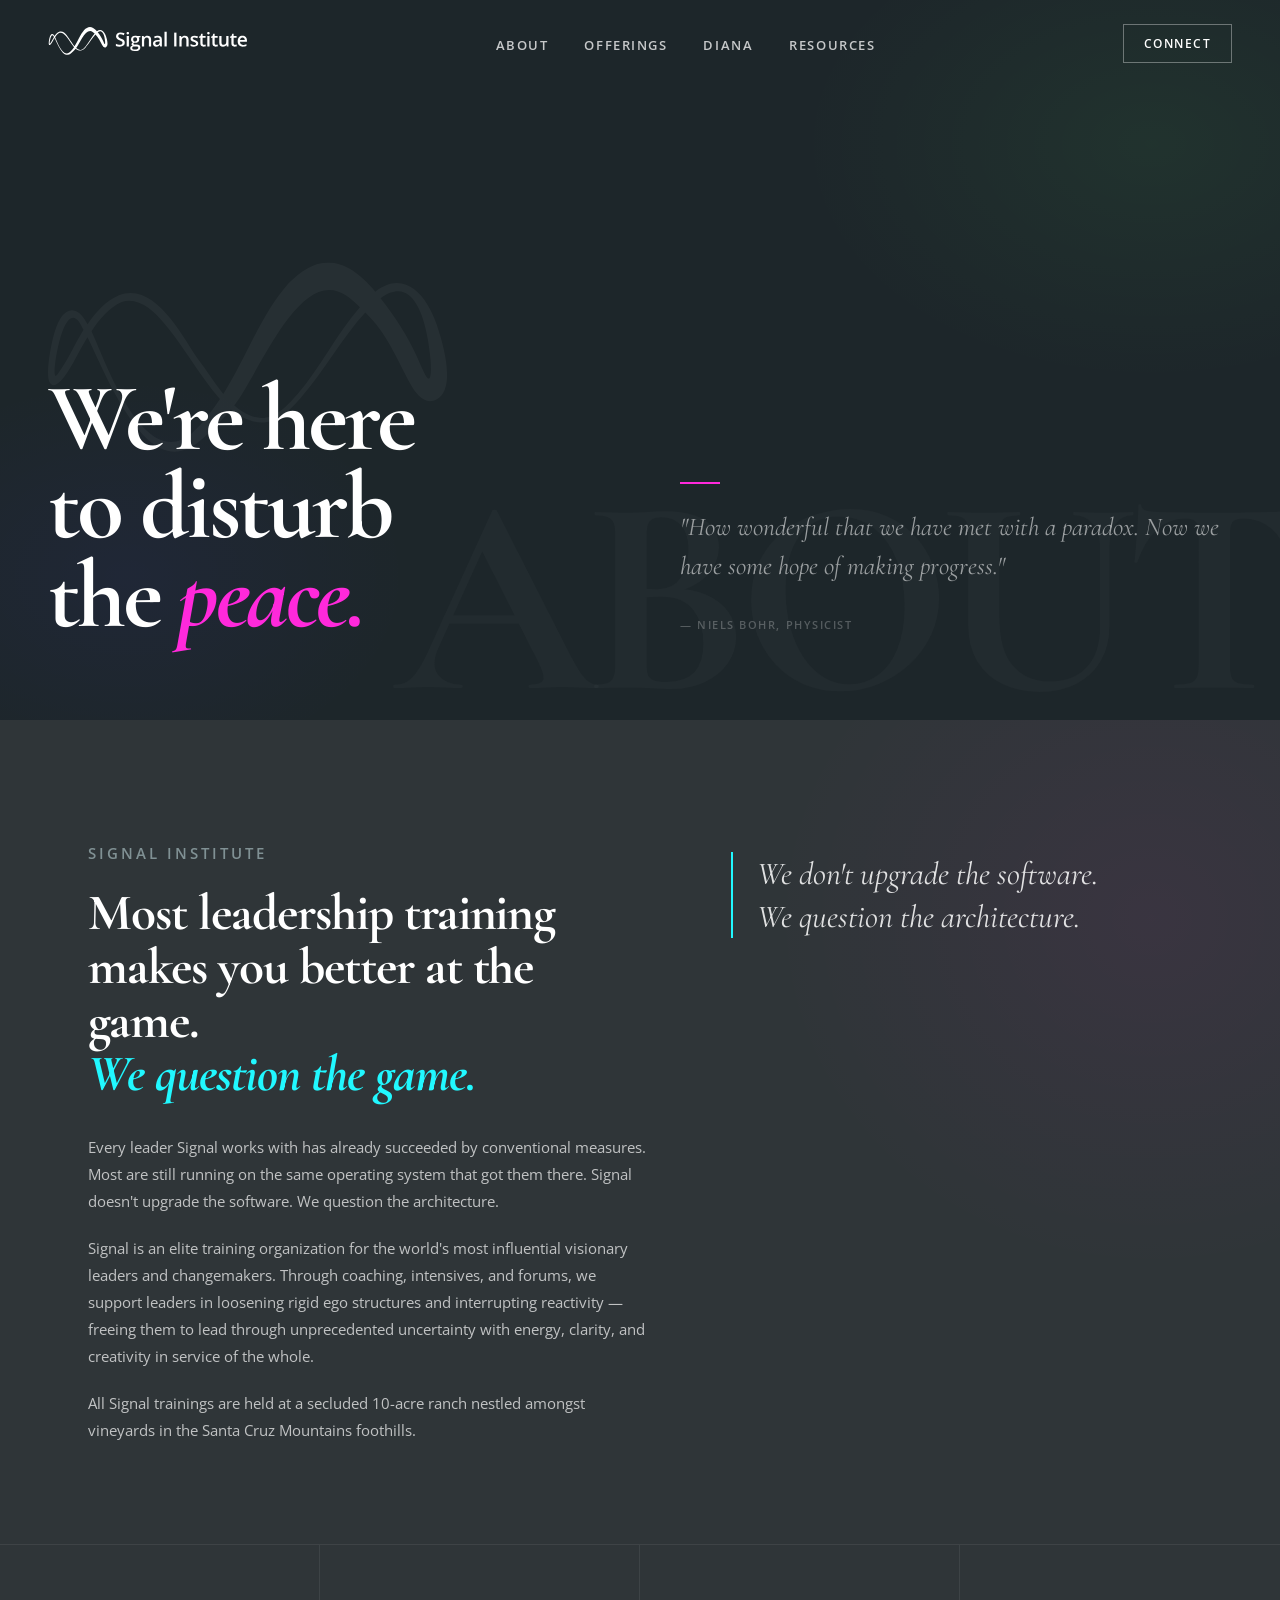
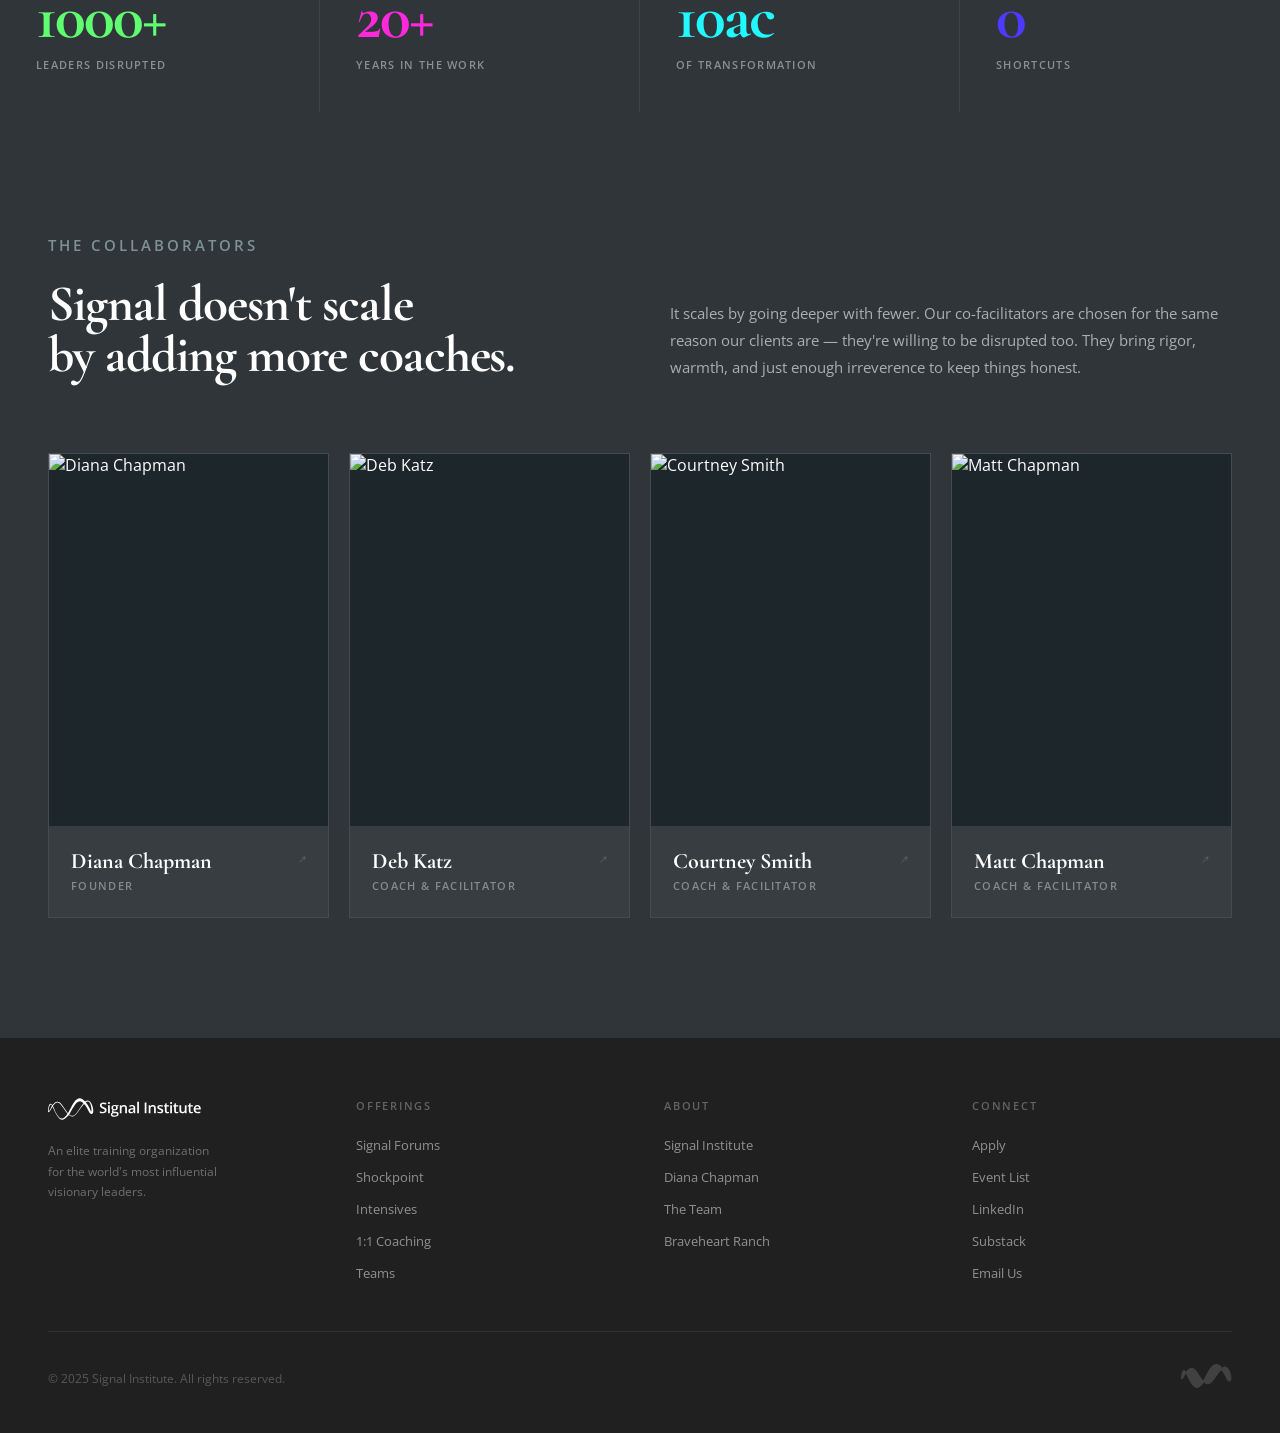
==== about/index.html @ b8b5e30c "Add files via upload" ====
<!DOCTYPE html>
<html lang="en">
<head>
<meta charset="UTF-8">
<meta name="viewport" content="width=device-width, initial-scale=1.0">
<title>About — Signal Institute</title>
<link rel="preconnect" href="https://fonts.googleapis.com">
<link href="https://fonts.googleapis.com/css2?family=Open+Sans:wght@400;600&family=Cormorant+Garamond:wght@700&display=swap" rel="stylesheet">


<link rel="stylesheet" href="../assets/css/common.css">
<link rel="stylesheet" href="../assets/css/pages/about.css">
<script src="../assets/js/common.js" defer></script>
</head>
<body data-page="about">

<nav id="main-nav">
  <div class="nav-logo"><svg width="200" height="28" viewBox="0 0 546 77" fill="none" xmlns="http://www.w3.org/2000/svg">
<path fill-rule="evenodd" clip-rule="evenodd" d="M121.987 2.45466C126.176 4.85958 129.821 8.58312 132.572 11.8453C135.617 9.47874 138.462 8.41363 141.086 8.34168C143.789 8.26758 146.214 9.24912 148.333 10.867C152.424 13.9895 155.426 19.5145 157.235 24.6168C159.636 31.5182 165.783 50.9441 157.303 55.5301C152.613 58.0663 148.794 52.8362 146.84 49.3028L146.839 49.3014C141.263 39.0971 137.222 28.5672 128.509 20.2815C123.741 25.4667 119.678 31.2384 115.62 37.0954C111.498 43.0458 107.38 49.0859 102.549 54.6454L102.546 54.6486L102.539 54.6562L102.539 54.6565C99.2971 58.2265 95.825 62.1697 90.7557 64.1145L90.7523 64.1159C84.8189 66.318 78.4793 63.1145 74.0838 59.5805C71.7851 62.3922 69.1071 65.0096 66.0933 68.2162C62.3165 71.7389 57.9627 76.1022 52.5534 76.6032C43.7694 77.4166 36.9785 68.6671 32.6405 62.265C25.2217 51.3164 19.3597 36.9268 15.974 30.2609C14.3641 32.9512 13.1866 35.0292 11.7336 37.7522C10.768 39.5616 3.36329 54.1783 0.513211 48.3144C-0.877966 45.0349 0.874716 35.2074 2.03657 30.5409C2.76022 27.6345 3.71169 24.857 4.95423 22.7985C6.19035 20.7507 7.77335 19.3234 9.78104 19.3233C12.7398 19.3235 14.8074 22.7606 16.0341 25.0345C19.2424 20.2167 23.3079 15.6605 28.716 13.2944C43.3209 7.46199 54.5506 30.2036 60.9501 39.4358C62.6674 41.6705 64.3247 44.1132 66.0142 46.5433C67.6147 48.8453 69.2469 51.14 71.0013 53.2626C80.2668 38.6359 85.9767 21.3781 97.5274 8.34168C104.331 1.53805 112.358 -3.07235 121.987 2.45466ZM29.846 16.0417C24.7827 18.295 20.7915 22.9975 17.6202 27.8716C22.9483 39.1512 38.9027 85.9768 58.3728 69.0676L58.3707 69.0648C62.7682 65.074 66.3941 60.2847 69.6545 55.3452C67.6244 53.0975 65.782 50.6539 64.0041 48.2335C58.1425 40.2536 52.9466 31.481 46.4891 24.0082C42.4903 19.3808 36.5003 13.9018 29.846 16.0417ZM75.4385 57.892C77.3323 59.5404 79.6324 61.1234 82.0992 62.0794C84.6734 63.0771 87.4076 63.3854 90.0542 62.4038C94.5207 60.704 97.8074 57.0346 101.002 53.4145C105.71 47.8791 109.638 41.8252 113.62 35.7306C117.538 29.7332 121.507 23.6979 126.303 18.1226C124.331 16.2623 122.56 14.7076 120.897 13.5348C102.174 0.33091 85.266 45.4188 75.4385 57.892ZM144.253 12.1787C141.774 11.2077 138.65 11.6432 134.691 14.4656C140.631 22.066 145.895 30.0575 149.716 38.7971C150.655 40.9783 151.548 43.1707 152.66 45.2732C155.541 50.7189 155.167 42.1484 154.925 39.3876C154.435 34.0665 153.252 25.333 150.362 19.0808C148.819 15.7422 146.822 13.1847 144.253 12.1787ZM2.71377 45.1677C2.8915 46.2101 3.25056 46.1375 3.84129 45.329C5.89714 42.4975 7.64023 39.4423 9.32934 36.3394C10.9825 33.3026 12.5883 30.2124 14.3751 27.2697C13.6396 25.9041 13.1135 24.7565 12.4472 23.8924C6.3734 16.0159 2.12174 41.695 2.71377 45.1677Z" fill="white"/>
<path d="M209.029 43.1762C209.029 46.5578 207.807 49.2111 205.362 51.136C202.917 53.0609 199.544 54.0233 195.243 54.0233C190.942 54.0233 187.422 53.3557 184.682 52.0204V46.1416C186.416 46.9566 188.254 47.5983 190.197 48.0665C192.156 48.5347 193.977 48.7688 195.659 48.7688C198.122 48.7688 199.934 48.3006 201.096 47.3642C202.275 46.4277 202.865 45.1705 202.865 43.5924C202.865 42.1704 202.327 40.9651 201.252 39.9767C200.177 38.9882 197.957 37.8176 194.593 36.465C191.124 35.0603 188.679 33.4562 187.257 31.6527C185.835 29.8492 185.124 27.6815 185.124 25.1496C185.124 21.9761 186.251 19.4789 188.506 17.658C190.76 15.8372 193.786 14.9267 197.584 14.9267C201.226 14.9267 204.85 15.7244 208.457 17.3199L206.48 22.3923C203.099 20.9703 200.081 20.2593 197.428 20.2593C195.416 20.2593 193.89 20.7015 192.85 21.5859C191.809 22.453 191.289 23.6062 191.289 25.0456C191.289 26.034 191.497 26.8838 191.913 27.5948C192.33 28.2884 193.015 28.9474 193.968 29.5717C194.922 30.196 196.639 31.0197 199.119 32.0429C201.911 33.2048 203.957 34.2886 205.258 35.2944C206.558 36.3002 207.512 37.4361 208.119 38.702C208.726 39.968 209.029 41.4594 209.029 43.1762Z" fill="white"/>
<path d="M220.522 53.5031H214.409V24.7334H220.522V53.5031ZM214.045 17.1118C214.045 16.0193 214.339 15.1782 214.929 14.5886C215.536 13.999 216.394 13.7042 217.504 13.7042C218.579 13.7042 219.412 13.999 220.001 14.5886C220.608 15.1782 220.912 16.0193 220.912 17.1118C220.912 18.1523 220.608 18.976 220.001 19.583C219.412 20.1726 218.579 20.4674 217.504 20.4674C216.394 20.4674 215.536 20.1726 214.929 19.583C214.339 18.976 214.045 18.1523 214.045 17.1118Z" fill="white"/>
<path d="M252.252 24.7334V28.089L247.335 28.9994C247.786 29.6064 248.159 30.3521 248.454 31.2365C248.749 32.1209 248.896 33.0574 248.896 34.0458C248.896 37.0112 247.873 39.3437 245.827 41.0432C243.78 42.7426 240.962 43.5924 237.373 43.5924C236.453 43.5924 235.621 43.523 234.875 43.3843C233.557 44.1993 232.898 45.1531 232.898 46.2456C232.898 46.9046 233.202 47.3989 233.809 47.7283C234.433 48.0578 235.569 48.2226 237.216 48.2226H242.237C245.41 48.2226 247.821 48.8989 249.468 50.2515C251.116 51.6042 251.939 53.5551 251.939 56.1043C251.939 59.3646 250.596 61.8791 247.908 63.6479C245.22 65.4168 241.335 66.3012 236.254 66.3012C232.335 66.3012 229.343 65.6075 227.28 64.2202C225.216 62.8329 224.184 60.8559 224.184 58.2894C224.184 56.5205 224.739 55.0292 225.849 53.8152C226.976 52.6187 228.546 51.7863 230.557 51.3181C229.742 50.9712 229.066 50.4163 228.528 49.6533C228.008 48.8729 227.748 48.0578 227.748 47.2081C227.748 46.1329 228.051 45.2225 228.658 44.4768C229.265 43.7311 230.167 42.9941 231.364 42.2657C229.872 41.6241 228.658 40.5836 227.722 39.1443C226.803 37.6876 226.343 35.9881 226.343 34.0458C226.343 30.9243 227.323 28.5052 229.283 26.7884C231.26 25.0716 234.069 24.2132 237.711 24.2132C238.526 24.2132 239.376 24.2739 240.26 24.3952C241.162 24.4993 241.838 24.612 242.289 24.7334H252.252ZM229.647 57.9772C229.647 59.2952 230.237 60.3097 231.416 61.0207C232.612 61.7317 234.286 62.0872 236.436 62.0872C239.766 62.0872 242.246 61.6103 243.876 60.6565C245.506 59.7027 246.321 58.4368 246.321 56.8587C246.321 55.6101 245.87 54.717 244.968 54.1794C244.084 53.6592 242.428 53.399 240 53.399H235.37C233.618 53.399 232.222 53.8066 231.182 54.6216C230.158 55.454 229.647 56.5726 229.647 57.9772ZM232.274 34.0458C232.274 35.8494 232.734 37.2367 233.653 38.2078C234.589 39.1789 235.925 39.6645 237.659 39.6645C241.196 39.6645 242.965 37.7743 242.965 33.9938C242.965 32.1209 242.523 30.6816 241.639 29.6758C240.772 28.6526 239.445 28.141 237.659 28.141C235.89 28.141 234.546 28.6439 233.627 29.6497C232.725 30.6556 232.274 32.1209 232.274 34.0458Z" fill="white"/>
<path d="M281.588 53.5031H275.449V35.8147C275.449 33.595 274.999 31.9388 274.097 30.8463C273.212 29.7538 271.799 29.2075 269.857 29.2075C267.273 29.2075 265.383 29.9706 264.186 31.4966C262.99 33.0227 262.391 35.5806 262.391 39.1703V53.5031H256.278V24.7334H261.065L261.923 28.5052H262.235C263.102 27.1352 264.334 26.0774 265.929 25.3317C267.524 24.586 269.293 24.2132 271.235 24.2132C278.137 24.2132 281.588 27.7248 281.588 34.7482V53.5031Z" fill="white"/>
<path d="M306.763 53.5031L305.541 49.4972H305.333C303.945 51.2487 302.549 52.4453 301.145 53.0869C299.74 53.7112 297.936 54.0233 295.734 54.0233C292.907 54.0233 290.696 53.2603 289.101 51.7343C287.523 50.2082 286.734 48.0492 286.734 45.2572C286.734 42.2918 287.835 40.0547 290.037 38.546C292.24 37.0373 295.595 36.2135 300.104 36.0748L305.072 35.9187V34.384C305.072 32.5458 304.639 31.1758 303.772 30.274C302.922 29.3549 301.595 28.8954 299.792 28.8954C298.318 28.8954 296.904 29.1122 295.552 29.5457C294.199 29.9792 292.899 30.4908 291.65 31.0804L289.673 26.7103C291.234 25.8953 292.942 25.2797 294.797 24.8635C296.653 24.4299 298.405 24.2132 300.052 24.2132C303.711 24.2132 306.468 25.0109 308.324 26.6063C310.197 28.2017 311.133 30.7076 311.133 34.1239V53.5031H306.763ZM297.659 49.3411C299.879 49.3411 301.656 48.7255 302.991 47.4942C304.344 46.2456 305.02 44.5028 305.02 42.2657V39.7686L301.327 39.9246C298.448 40.0287 296.35 40.5142 295.032 41.3813C293.731 42.2311 293.081 43.5404 293.081 45.3092C293.081 46.5925 293.462 47.5896 294.225 48.3006C294.988 48.9943 296.133 49.3411 297.659 49.3411Z" fill="white"/>
<path d="M324.446 53.5031H318.333V13.0278H324.446V53.5031Z" fill="white"/>
<path d="M345.038 53.5031V15.473H351.255V53.5031H345.038Z" fill="white"/>
<path d="M384.649 53.5031H378.511V35.8147C378.511 33.595 378.06 31.9388 377.158 30.8463C376.273 29.7538 374.86 29.2075 372.918 29.2075C370.334 29.2075 368.444 29.9706 367.247 31.4966C366.051 33.0227 365.452 35.5806 365.452 39.1703V53.5031H359.339V24.7334H364.126L364.984 28.5052H365.296C366.163 27.1352 367.395 26.0774 368.99 25.3317C370.585 24.586 372.354 24.2132 374.297 24.2132C381.198 24.2132 384.649 27.7248 384.649 34.7482V53.5031Z" fill="white"/>
<path d="M411.151 45.3092C411.151 48.1185 410.128 50.2776 408.081 51.7863C406.035 53.2777 403.104 54.0233 399.289 54.0233C395.457 54.0233 392.379 53.4424 390.055 52.2805V47C393.436 48.5607 396.584 49.3411 399.497 49.3411C403.26 49.3411 405.142 48.2052 405.142 45.9335C405.142 45.2051 404.934 44.5982 404.518 44.1126C404.102 43.6271 403.417 43.1242 402.463 42.6039C401.509 42.0837 400.182 41.494 398.483 40.8351C395.171 39.5518 392.925 38.2685 391.746 36.9852C390.584 35.702 390.003 34.0372 390.003 31.9909C390.003 29.5284 390.991 27.6208 392.968 26.2681C394.963 24.8981 397.668 24.2132 401.084 24.2132C404.466 24.2132 407.665 24.8981 410.683 26.2681L408.706 30.8723C405.602 29.589 402.992 28.9474 400.876 28.9474C397.65 28.9474 396.038 29.8665 396.038 31.7047C396.038 32.6065 396.454 33.3695 397.286 33.9938C398.136 34.6181 399.974 35.4765 402.801 36.569C405.177 37.4881 406.902 38.3292 407.977 39.0922C409.053 39.8553 409.85 40.7397 410.371 41.7455C410.891 42.734 411.151 43.9219 411.151 45.3092Z" fill="white"/>
<path d="M427.169 49.081C428.661 49.081 430.152 48.8469 431.643 48.3787V52.9828C430.967 53.2777 430.091 53.5204 429.016 53.7112C427.958 53.9193 426.857 54.0233 425.713 54.0233C419.921 54.0233 417.024 50.9712 417.024 44.867V29.3636H413.097V26.6583L417.311 24.4213L419.392 18.3344H423.163V24.7334H431.357V29.3636H423.163V44.7629C423.163 46.237 423.528 47.3295 424.256 48.0405C425.002 48.7342 425.973 49.081 427.169 49.081Z" fill="white"/>
<path d="M442.199 53.5031H436.086V24.7334H442.199V53.5031ZM435.722 17.1118C435.722 16.0193 436.017 15.1782 436.607 14.5886C437.214 13.999 438.072 13.7042 439.182 13.7042C440.257 13.7042 441.089 13.999 441.679 14.5886C442.286 15.1782 442.589 16.0193 442.589 17.1118C442.589 18.1523 442.286 18.976 441.679 19.583C441.089 20.1726 440.257 20.4674 439.182 20.4674C438.072 20.4674 437.214 20.1726 436.607 19.583C436.017 18.976 435.722 18.1523 435.722 17.1118Z" fill="white"/>
<path d="M460.351 49.081C461.842 49.081 463.333 48.8469 464.825 48.3787V52.9828C464.149 53.2777 463.273 53.5204 462.198 53.7112C461.14 53.9193 460.039 54.0233 458.894 54.0233C453.102 54.0233 450.206 50.9712 450.206 44.867V29.3636H446.278V26.6583L450.492 24.4213L452.573 18.3344H456.345V24.7334H464.539V29.3636H456.345V44.7629C456.345 46.237 456.709 47.3295 457.437 48.0405C458.183 48.7342 459.154 49.081 460.351 49.081Z" fill="white"/>
<path d="M489.557 53.5031L488.699 49.7313H488.387C487.537 51.0666 486.323 52.1158 484.745 52.8788C483.184 53.6418 481.398 54.0233 479.387 54.0233C475.901 54.0233 473.3 53.1563 471.583 51.4221C469.866 49.6879 469.008 47.0607 469.008 43.5404V24.7334H475.173V42.4738C475.173 44.6762 475.623 46.3323 476.525 47.4422C477.427 48.5347 478.84 49.081 480.765 49.081C483.332 49.081 485.213 48.318 486.41 46.7919C487.624 45.2485 488.231 42.6733 488.231 39.0662V24.7334H494.37V53.5031H489.557Z" fill="white"/>
<path d="M512.469 49.081C513.96 49.081 515.452 48.8469 516.943 48.3787V52.9828C516.267 53.2777 515.391 53.5204 514.316 53.7112C513.258 53.9193 512.157 54.0233 511.012 54.0233C505.22 54.0233 502.324 50.9712 502.324 44.867V29.3636H498.396V26.6583L502.61 24.4213L504.691 18.3344H508.463V24.7334H516.657V29.3636H508.463V44.7629C508.463 46.237 508.827 47.3295 509.556 48.0405C510.301 48.7342 511.273 49.081 512.469 49.081Z" fill="white"/>
<path d="M533.95 54.0233C529.476 54.0233 525.973 52.7227 523.441 50.1215C520.927 47.5029 519.669 43.9045 519.669 39.3263C519.669 34.6268 520.84 30.933 523.181 28.2451C525.522 25.5571 528.739 24.2132 532.832 24.2132C536.629 24.2132 539.63 25.3664 541.832 27.6728C544.034 29.9792 545.135 33.1527 545.135 37.1933V40.4969H525.964C526.051 43.2889 526.805 45.4393 528.227 46.948C529.649 48.4394 531.652 49.185 534.236 49.185C535.936 49.185 537.514 49.029 538.971 48.7168C540.445 48.3873 542.023 47.8497 543.705 47.104V52.0724C542.213 52.7834 540.705 53.2863 539.179 53.5811C537.653 53.8759 535.91 54.0233 533.95 54.0233ZM532.832 28.8434C530.889 28.8434 529.329 29.459 528.149 30.6902C526.987 31.9215 526.294 33.7163 526.068 36.0748H539.127C539.092 33.699 538.52 31.9041 537.41 30.6902C536.3 29.459 534.774 28.8434 532.832 28.8434Z" fill="white"/>
</svg></div>
  <ul class="nav-links">
    <li><a href="../about/">About</a></li>
    <li><a href="../offerings/">Offerings</a></li>
    <li><a href="../about/diana.html">Diana</a></li>
    <li><a href="../resources/">Resources</a></li>
  </ul>
  <a href="../contact/" class="nav-cta">Connect</a>
</nav>

<!-- PAGE HERO -->
<section class="page-hero" id="about">
  <div class="page-hero-wave">
    <svg viewBox="0 0 162 77" fill="none" xmlns="http://www.w3.org/2000/svg">
      <path fill-rule="evenodd" clip-rule="evenodd" d="M121.987 2.45466C126.176 4.85958 129.821 8.58312 132.572 11.8453C135.617 9.47874 138.462 8.41363 141.086 8.34168C143.789 8.26758 146.214 9.24912 148.333 10.867C152.424 13.9895 155.426 19.5145 157.235 24.6168C159.636 31.5182 165.783 50.9441 157.303 55.5301C152.613 58.0663 148.794 52.8362 146.84 49.3028L146.839 49.3014C141.263 39.0971 137.222 28.5672 128.509 20.2815C123.741 25.4667 119.678 31.2384 115.62 37.0954C111.498 43.0458 107.38 49.0859 102.549 54.6454L102.546 54.6486L102.539 54.6562L102.539 54.6565C99.2971 58.2265 95.825 62.1697 90.7557 64.1145L90.7523 64.1159C84.8189 66.318 78.4793 63.1145 74.0838 59.5805C71.7851 62.3922 69.1071 65.0096 66.0933 68.2162C62.3165 71.7389 57.9627 76.1022 52.5534 76.6032C43.7694 77.4166 36.9785 68.6671 32.6405 62.265C25.2217 51.3164 19.3597 36.9268 15.974 30.2609C14.3641 32.9512 13.1866 35.0292 11.7336 37.7522C10.768 39.5616 3.36329 54.1783 0.513211 48.3144C-0.877966 45.0349 0.874716 35.2074 2.03657 30.5409C2.76022 27.6345 3.71169 24.857 4.95423 22.7985C6.19035 20.7507 7.77335 19.3234 9.78104 19.3233C12.7398 19.3235 14.8074 22.7606 16.0341 25.0345C19.2424 20.2167 23.3079 15.6605 28.716 13.2944C43.3209 7.46199 54.5506 30.2036 60.9501 39.4358C62.6674 41.6705 64.3247 44.1132 66.0142 46.5433C67.6147 48.8453 69.2469 51.14 71.0013 53.2626C80.2668 38.6359 85.9767 21.3781 97.5274 8.34168C104.331 1.53805 112.358 -3.07235 121.987 2.45466ZM29.846 16.0417C24.7827 18.295 20.7915 22.9975 17.6202 27.8716C22.9483 39.1512 38.9027 85.9768 58.3728 69.0676L58.3707 69.0648C62.7682 65.074 66.3941 60.2847 69.6545 55.3452C67.6244 53.0975 65.782 50.6539 64.0041 48.2335C58.1425 40.2536 52.9466 31.481 46.4891 24.0082C42.4903 19.3808 36.5003 13.9018 29.846 16.0417ZM75.4385 57.892C77.3323 59.5404 79.6324 61.1234 82.0992 62.0794C84.6734 63.0771 87.4076 63.3854 90.0542 62.4038C94.5207 60.704 97.8074 57.0346 101.002 53.4145C105.71 47.8791 109.638 41.8252 113.62 35.7306C117.538 29.7332 121.507 23.6979 126.303 18.1226C124.331 16.2623 122.56 14.7076 120.897 13.5348C102.174 0.33091 85.266 45.4188 75.4385 57.892ZM144.253 12.1787C141.774 11.2077 138.65 11.6432 134.691 14.4656C140.631 22.066 145.895 30.0575 149.716 38.7971C150.655 40.9783 151.548 43.1707 152.66 45.2732C155.541 50.7189 155.167 42.1484 154.925 39.3876C154.435 34.0665 153.252 25.333 150.362 19.0808C148.819 15.7422 146.822 13.1847 144.253 12.1787ZM2.71377 45.1677C2.8915 46.2101 3.25056 46.1375 3.84129 45.329C5.89714 42.4975 7.64023 39.4423 9.32934 36.3394C10.9825 33.3026 12.5883 30.2124 14.3751 27.2697C13.6396 25.9041 13.1135 24.7565 12.4472 23.8924C6.3734 16.0159 2.12174 41.695 2.71377 45.1677Z" fill="white"/>
    </svg>
  </div>
  <div class="page-hero-inner">
    <div class="page-hero-left">
      <h1 class="reveal reveal-delay-1">We're here<br>to disturb<br>the <em>peace.</em></h1>
    </div>
    <div class="page-hero-right reveal reveal-delay-2">
      <div class="page-hero-divider"></div>
      <p class="page-hero-provocation">"How wonderful that we have met with a paradox. Now we have some hope of making progress."</p>
      <p class="page-hero-attribution">— Niels Bohr, Physicist</p>
    </div>
  </div>
</section>

<!-- SIGNAL -->
<section class="signal-section" id="signal">
  <div class="signal-inner">
    <div class="signal-text reveal">
      <p class="section-label" style="color: var(--blue-200);">Signal Institute</p>
      <h2>Most leadership training makes you better at the game.<br><em>We question the game.</em></h2>
      <p>Every leader Signal works with has already succeeded by conventional measures. Most are still running on the same operating system that got them there. Signal doesn't upgrade the software. We question the architecture.</p>
      <p>Signal is an elite training organization for the world's most influential visionary leaders and changemakers. Through coaching, intensives, and forums, we support leaders in loosening rigid ego structures and interrupting reactivity — freeing them to lead through unprecedented uncertainty with energy, clarity, and creativity in service of the whole.</p>
      <p>All Signal trainings are held at a secluded 10-acre ranch nestled amongst vineyards in the Santa Cruz Mountains foothills.</p>
    </div>
    <div class="reveal reveal-delay-2">
      <p class="signal-pull">We don't upgrade the software.<br>We question the architecture.</p>
    </div>
  </div>
  <div class="signal-stats-strip reveal">
    <div class="stat-block">
      <div class="stat-num">1000+</div>
      <div class="stat-label">Leaders disrupted</div>
    </div>
    <div class="stat-block">
      <div class="stat-num">20+</div>
      <div class="stat-label">Years in the work</div>
    </div>
    <div class="stat-block">
      <div class="stat-num">10ac</div>
      <div class="stat-label">Of transformation</div>
    </div>
    <div class="stat-block">
      <div class="stat-num">0</div>
      <div class="stat-label">Shortcuts</div>
    </div>
  </div>
</section>

<!-- TEAM -->
<section class="team-section" id="team">
  <div class="team-inner">
    <div class="team-header reveal">
      <div>
        <p class="section-label" style="color: var(--blue-200);">The Collaborators</p>
        <h2>Signal doesn't scale<br>by adding more coaches.</h2>
      </div>
      <p>It scales by going deeper with fewer. Our co-facilitators are chosen for the same reason our clients are — they're willing to be disrupted too. They bring rigor, warmth, and just enough irreverence to keep things honest.</p>
    </div>
    <div class="team-grid">

      <div class="team-card reveal">
        <div class="team-card-photo">
          <img src="https://dusty-fuchsia-afistkohhb.edgeone.app/i-LWrSFrb-X3.jpg" alt="Diana Chapman" style="width:100%;height:100%;object-fit:cover;object-position:center top;display:block;">
        </div>
        <div class="team-card-accent"></div>
        <div class="team-card-info">
          <div class="team-card-name">Diana Chapman <span class="team-card-arrow">↗</span></div>
          <div class="team-card-role">Founder</div>
        </div>
      </div>

      <div class="team-card reveal reveal-delay-1">
        <div class="team-card-photo">
          <img src="https://i.imgur.com/vG3cECp.jpeg" alt="Deb Katz" style="width:100%;height:100%;object-fit:cover;object-position:center top;display:block;">
        </div>
        <div class="team-card-accent"></div>
        <div class="team-card-info">
          <div class="team-card-name">Deb Katz <span class="team-card-arrow">↗</span></div>
          <div class="team-card-role">Coach & Facilitator</div>
        </div>
      </div>

      <div class="team-card reveal reveal-delay-2">
        <div class="team-card-photo">
          <img src="https://images.squarespace-cdn.com/content/v1/630e7e5d73716f20108cd267/4e1e4b46-7a1c-4307-a13b-3d03f497abb7/COURTNEY_65_BW.JPG" alt="Courtney Smith" style="width:100%;height:100%;object-fit:cover;object-position:center top;display:block;">
        </div>
        <div class="team-card-accent"></div>
        <div class="team-card-info">
          <div class="team-card-name">Courtney Smith <span class="team-card-arrow">↗</span></div>
          <div class="team-card-role">Coach & Facilitator</div>
        </div>
      </div>

      <div class="team-card reveal reveal-delay-3">
        <div class="team-card-photo">
          <img src="https://media.licdn.com/dms/image/v2/D5603AQFDoEtzc28vGg/profile-displayphoto-scale_400_400/B56Zk15dXbG0Ag-/0/1757545880026?e=1776902400&v=beta&t=X17LNvV_7RSCRcKYYLFVpO--bakISL5YSPC-TPzzHWk" alt="Matt Chapman" style="width:100%;height:100%;object-fit:cover;object-position:center top;display:block;">
        </div>
        <div class="team-card-accent"></div>
        <div class="team-card-info">
          <div class="team-card-name">Matt Chapman <span class="team-card-arrow">↗</span></div>
          <div class="team-card-role">Coach & Facilitator</div>
        </div>
      </div>

    </div>
  </div>
</section>

<footer>
  <div class="footer-inner">
    <div class="footer-brand">
      <svg width="160" height="23" viewBox="0 0 546 77" fill="none" xmlns="http://www.w3.org/2000/svg">
<path fill-rule="evenodd" clip-rule="evenodd" d="M121.987 2.45466C126.176 4.85958 129.821 8.58312 132.572 11.8453C135.617 9.47874 138.462 8.41363 141.086 8.34168C143.789 8.26758 146.214 9.24912 148.333 10.867C152.424 13.9895 155.426 19.5145 157.235 24.6168C159.636 31.5182 165.783 50.9441 157.303 55.5301C152.613 58.0663 148.794 52.8362 146.84 49.3028L146.839 49.3014C141.263 39.0971 137.222 28.5672 128.509 20.2815C123.741 25.4667 119.678 31.2384 115.62 37.0954C111.498 43.0458 107.38 49.0859 102.549 54.6454L102.546 54.6486L102.539 54.6562L102.539 54.6565C99.2971 58.2265 95.825 62.1697 90.7557 64.1145L90.7523 64.1159C84.8189 66.318 78.4793 63.1145 74.0838 59.5805C71.7851 62.3922 69.1071 65.0096 66.0933 68.2162C62.3165 71.7389 57.9627 76.1022 52.5534 76.6032C43.7694 77.4166 36.9785 68.6671 32.6405 62.265C25.2217 51.3164 19.3597 36.9268 15.974 30.2609C14.3641 32.9512 13.1866 35.0292 11.7336 37.7522C10.768 39.5616 3.36329 54.1783 0.513211 48.3144C-0.877966 45.0349 0.874716 35.2074 2.03657 30.5409C2.76022 27.6345 3.71169 24.857 4.95423 22.7985C6.19035 20.7507 7.77335 19.3234 9.78104 19.3233C12.7398 19.3235 14.8074 22.7606 16.0341 25.0345C19.2424 20.2167 23.3079 15.6605 28.716 13.2944C43.3209 7.46199 54.5506 30.2036 60.9501 39.4358C62.6674 41.6705 64.3247 44.1132 66.0142 46.5433C67.6147 48.8453 69.2469 51.14 71.0013 53.2626C80.2668 38.6359 85.9767 21.3781 97.5274 8.34168C104.331 1.53805 112.358 -3.07235 121.987 2.45466ZM29.846 16.0417C24.7827 18.295 20.7915 22.9975 17.6202 27.8716C22.9483 39.1512 38.9027 85.9768 58.3728 69.0676L58.3707 69.0648C62.7682 65.074 66.3941 60.2847 69.6545 55.3452C67.6244 53.0975 65.782 50.6539 64.0041 48.2335C58.1425 40.2536 52.9466 31.481 46.4891 24.0082C42.4903 19.3808 36.5003 13.9018 29.846 16.0417ZM75.4385 57.892C77.3323 59.5404 79.6324 61.1234 82.0992 62.0794C84.6734 63.0771 87.4076 63.3854 90.0542 62.4038C94.5207 60.704 97.8074 57.0346 101.002 53.4145C105.71 47.8791 109.638 41.8252 113.62 35.7306C117.538 29.7332 121.507 23.6979 126.303 18.1226C124.331 16.2623 122.56 14.7076 120.897 13.5348C102.174 0.33091 85.266 45.4188 75.4385 57.892ZM144.253 12.1787C141.774 11.2077 138.65 11.6432 134.691 14.4656C140.631 22.066 145.895 30.0575 149.716 38.7971C150.655 40.9783 151.548 43.1707 152.66 45.2732C155.541 50.7189 155.167 42.1484 154.925 39.3876C154.435 34.0665 153.252 25.333 150.362 19.0808C148.819 15.7422 146.822 13.1847 144.253 12.1787ZM2.71377 45.1677C2.8915 46.2101 3.25056 46.1375 3.84129 45.329C5.89714 42.4975 7.64023 39.4423 9.32934 36.3394C10.9825 33.3026 12.5883 30.2124 14.3751 27.2697C13.6396 25.9041 13.1135 24.7565 12.4472 23.8924C6.3734 16.0159 2.12174 41.695 2.71377 45.1677Z" fill="white"/>
<path d="M209.029 43.1762C209.029 46.5578 207.807 49.2111 205.362 51.136C202.917 53.0609 199.544 54.0233 195.243 54.0233C190.942 54.0233 187.422 53.3557 184.682 52.0204V46.1416C186.416 46.9566 188.254 47.5983 190.197 48.0665C192.156 48.5347 193.977 48.7688 195.659 48.7688C198.122 48.7688 199.934 48.3006 201.096 47.3642C202.275 46.4277 202.865 45.1705 202.865 43.5924C202.865 42.1704 202.327 40.9651 201.252 39.9767C200.177 38.9882 197.957 37.8176 194.593 36.465C191.124 35.0603 188.679 33.4562 187.257 31.6527C185.835 29.8492 185.124 27.6815 185.124 25.1496C185.124 21.9761 186.251 19.4789 188.506 17.658C190.76 15.8372 193.786 14.9267 197.584 14.9267C201.226 14.9267 204.85 15.7244 208.457 17.3199L206.48 22.3923C203.099 20.9703 200.081 20.2593 197.428 20.2593C195.416 20.2593 193.89 20.7015 192.85 21.5859C191.809 22.453 191.289 23.6062 191.289 25.0456C191.289 26.034 191.497 26.8838 191.913 27.5948C192.33 28.2884 193.015 28.9474 193.968 29.5717C194.922 30.196 196.639 31.0197 199.119 32.0429C201.911 33.2048 203.957 34.2886 205.258 35.2944C206.558 36.3002 207.512 37.4361 208.119 38.702C208.726 39.968 209.029 41.4594 209.029 43.1762Z" fill="white"/>
<path d="M220.522 53.5031H214.409V24.7334H220.522V53.5031ZM214.045 17.1118C214.045 16.0193 214.339 15.1782 214.929 14.5886C215.536 13.999 216.394 13.7042 217.504 13.7042C218.579 13.7042 219.412 13.999 220.001 14.5886C220.608 15.1782 220.912 16.0193 220.912 17.1118C220.912 18.1523 220.608 18.976 220.001 19.583C219.412 20.1726 218.579 20.4674 217.504 20.4674C216.394 20.4674 215.536 20.1726 214.929 19.583C214.339 18.976 214.045 18.1523 214.045 17.1118Z" fill="white"/>
<path d="M252.252 24.7334V28.089L247.335 28.9994C247.786 29.6064 248.159 30.3521 248.454 31.2365C248.749 32.1209 248.896 33.0574 248.896 34.0458C248.896 37.0112 247.873 39.3437 245.827 41.0432C243.78 42.7426 240.962 43.5924 237.373 43.5924C236.453 43.5924 235.621 43.523 234.875 43.3843C233.557 44.1993 232.898 45.1531 232.898 46.2456C232.898 46.9046 233.202 47.3989 233.809 47.7283C234.433 48.0578 235.569 48.2226 237.216 48.2226H242.237C245.41 48.2226 247.821 48.8989 249.468 50.2515C251.116 51.6042 251.939 53.5551 251.939 56.1043C251.939 59.3646 250.596 61.8791 247.908 63.6479C245.22 65.4168 241.335 66.3012 236.254 66.3012C232.335 66.3012 229.343 65.6075 227.28 64.2202C225.216 62.8329 224.184 60.8559 224.184 58.2894C224.184 56.5205 224.739 55.0292 225.849 53.8152C226.976 52.6187 228.546 51.7863 230.557 51.3181C229.742 50.9712 229.066 50.4163 228.528 49.6533C228.008 48.8729 227.748 48.0578 227.748 47.2081C227.748 46.1329 228.051 45.2225 228.658 44.4768C229.265 43.7311 230.167 42.9941 231.364 42.2657C229.872 41.6241 228.658 40.5836 227.722 39.1443C226.803 37.6876 226.343 35.9881 226.343 34.0458C226.343 30.9243 227.323 28.5052 229.283 26.7884C231.26 25.0716 234.069 24.2132 237.711 24.2132C238.526 24.2132 239.376 24.2739 240.26 24.3952C241.162 24.4993 241.838 24.612 242.289 24.7334H252.252ZM229.647 57.9772C229.647 59.2952 230.237 60.3097 231.416 61.0207C232.612 61.7317 234.286 62.0872 236.436 62.0872C239.766 62.0872 242.246 61.6103 243.876 60.6565C245.506 59.7027 246.321 58.4368 246.321 56.8587C246.321 55.6101 245.87 54.717 244.968 54.1794C244.084 53.6592 242.428 53.399 240 53.399H235.37C233.618 53.399 232.222 53.8066 231.182 54.6216C230.158 55.454 229.647 56.5726 229.647 57.9772ZM232.274 34.0458C232.274 35.8494 232.734 37.2367 233.653 38.2078C234.589 39.1789 235.925 39.6645 237.659 39.6645C241.196 39.6645 242.965 37.7743 242.965 33.9938C242.965 32.1209 242.523 30.6816 241.639 29.6758C240.772 28.6526 239.445 28.141 237.659 28.141C235.89 28.141 234.546 28.6439 233.627 29.6497C232.725 30.6556 232.274 32.1209 232.274 34.0458Z" fill="white"/>
<path d="M281.588 53.5031H275.449V35.8147C275.449 33.595 274.999 31.9388 274.097 30.8463C273.212 29.7538 271.799 29.2075 269.857 29.2075C267.273 29.2075 265.383 29.9706 264.186 31.4966C262.99 33.0227 262.391 35.5806 262.391 39.1703V53.5031H256.278V24.7334H261.065L261.923 28.5052H262.235C263.102 27.1352 264.334 26.0774 265.929 25.3317C267.524 24.586 269.293 24.2132 271.235 24.2132C278.137 24.2132 281.588 27.7248 281.588 34.7482V53.5031Z" fill="white"/>
<path d="M306.763 53.5031L305.541 49.4972H305.333C303.945 51.2487 302.549 52.4453 301.145 53.0869C299.74 53.7112 297.936 54.0233 295.734 54.0233C292.907 54.0233 290.696 53.2603 289.101 51.7343C287.523 50.2082 286.734 48.0492 286.734 45.2572C286.734 42.2918 287.835 40.0547 290.037 38.546C292.24 37.0373 295.595 36.2135 300.104 36.0748L305.072 35.9187V34.384C305.072 32.5458 304.639 31.1758 303.772 30.274C302.922 29.3549 301.595 28.8954 299.792 28.8954C298.318 28.8954 296.904 29.1122 295.552 29.5457C294.199 29.9792 292.899 30.4908 291.65 31.0804L289.673 26.7103C291.234 25.8953 292.942 25.2797 294.797 24.8635C296.653 24.4299 298.405 24.2132 300.052 24.2132C303.711 24.2132 306.468 25.0109 308.324 26.6063C310.197 28.2017 311.133 30.7076 311.133 34.1239V53.5031H306.763ZM297.659 49.3411C299.879 49.3411 301.656 48.7255 302.991 47.4942C304.344 46.2456 305.02 44.5028 305.02 42.2657V39.7686L301.327 39.9246C298.448 40.0287 296.35 40.5142 295.032 41.3813C293.731 42.2311 293.081 43.5404 293.081 45.3092C293.081 46.5925 293.462 47.5896 294.225 48.3006C294.988 48.9943 296.133 49.3411 297.659 49.3411Z" fill="white"/>
<path d="M324.446 53.5031H318.333V13.0278H324.446V53.5031Z" fill="white"/>
<path d="M345.038 53.5031V15.473H351.255V53.5031H345.038Z" fill="white"/>
<path d="M384.649 53.5031H378.511V35.8147C378.511 33.595 378.06 31.9388 377.158 30.8463C376.273 29.7538 374.86 29.2075 372.918 29.2075C370.334 29.2075 368.444 29.9706 367.247 31.4966C366.051 33.0227 365.452 35.5806 365.452 39.1703V53.5031H359.339V24.7334H364.126L364.984 28.5052H365.296C366.163 27.1352 367.395 26.0774 368.99 25.3317C370.585 24.586 372.354 24.2132 374.297 24.2132C381.198 24.2132 384.649 27.7248 384.649 34.7482V53.5031Z" fill="white"/>
<path d="M411.151 45.3092C411.151 48.1185 410.128 50.2776 408.081 51.7863C406.035 53.2777 403.104 54.0233 399.289 54.0233C395.457 54.0233 392.379 53.4424 390.055 52.2805V47C393.436 48.5607 396.584 49.3411 399.497 49.3411C403.26 49.3411 405.142 48.2052 405.142 45.9335C405.142 45.2051 404.934 44.5982 404.518 44.1126C404.102 43.6271 403.417 43.1242 402.463 42.6039C401.509 42.0837 400.182 41.494 398.483 40.8351C395.171 39.5518 392.925 38.2685 391.746 36.9852C390.584 35.702 390.003 34.0372 390.003 31.9909C390.003 29.5284 390.991 27.6208 392.968 26.2681C394.963 24.8981 397.668 24.2132 401.084 24.2132C404.466 24.2132 407.665 24.8981 410.683 26.2681L408.706 30.8723C405.602 29.589 402.992 28.9474 400.876 28.9474C397.65 28.9474 396.038 29.8665 396.038 31.7047C396.038 32.6065 396.454 33.3695 397.286 33.9938C398.136 34.6181 399.974 35.4765 402.801 36.569C405.177 37.4881 406.902 38.3292 407.977 39.0922C409.053 39.8553 409.85 40.7397 410.371 41.7455C410.891 42.734 411.151 43.9219 411.151 45.3092Z" fill="white"/>
<path d="M427.169 49.081C428.661 49.081 430.152 48.8469 431.643 48.3787V52.9828C430.967 53.2777 430.091 53.5204 429.016 53.7112C427.958 53.9193 426.857 54.0233 425.713 54.0233C419.921 54.0233 417.024 50.9712 417.024 44.867V29.3636H413.097V26.6583L417.311 24.4213L419.392 18.3344H423.163V24.7334H431.357V29.3636H423.163V44.7629C423.163 46.237 423.528 47.3295 424.256 48.0405C425.002 48.7342 425.973 49.081 427.169 49.081Z" fill="white"/>
<path d="M442.199 53.5031H436.086V24.7334H442.199V53.5031ZM435.722 17.1118C435.722 16.0193 436.017 15.1782 436.607 14.5886C437.214 13.999 438.072 13.7042 439.182 13.7042C440.257 13.7042 441.089 13.999 441.679 14.5886C442.286 15.1782 442.589 16.0193 442.589 17.1118C442.589 18.1523 442.286 18.976 441.679 19.583C441.089 20.1726 440.257 20.4674 439.182 20.4674C438.072 20.4674 437.214 20.1726 436.607 19.583C436.017 18.976 435.722 18.1523 435.722 17.1118Z" fill="white"/>
<path d="M460.351 49.081C461.842 49.081 463.333 48.8469 464.825 48.3787V52.9828C464.149 53.2777 463.273 53.5204 462.198 53.7112C461.14 53.9193 460.039 54.0233 458.894 54.0233C453.102 54.0233 450.206 50.9712 450.206 44.867V29.3636H446.278V26.6583L450.492 24.4213L452.573 18.3344H456.345V24.7334H464.539V29.3636H456.345V44.7629C456.345 46.237 456.709 47.3295 457.437 48.0405C458.183 48.7342 459.154 49.081 460.351 49.081Z" fill="white"/>
<path d="M489.557 53.5031L488.699 49.7313H488.387C487.537 51.0666 486.323 52.1158 484.745 52.8788C483.184 53.6418 481.398 54.0233 479.387 54.0233C475.901 54.0233 473.3 53.1563 471.583 51.4221C469.866 49.6879 469.008 47.0607 469.008 43.5404V24.7334H475.173V42.4738C475.173 44.6762 475.623 46.3323 476.525 47.4422C477.427 48.5347 478.84 49.081 480.765 49.081C483.332 49.081 485.213 48.318 486.41 46.7919C487.624 45.2485 488.231 42.6733 488.231 39.0662V24.7334H494.37V53.5031H489.557Z" fill="white"/>
<path d="M512.469 49.081C513.96 49.081 515.452 48.8469 516.943 48.3787V52.9828C516.267 53.2777 515.391 53.5204 514.316 53.7112C513.258 53.9193 512.157 54.0233 511.012 54.0233C505.22 54.0233 502.324 50.9712 502.324 44.867V29.3636H498.396V26.6583L502.61 24.4213L504.691 18.3344H508.463V24.7334H516.657V29.3636H508.463V44.7629C508.463 46.237 508.827 47.3295 509.556 48.0405C510.301 48.7342 511.273 49.081 512.469 49.081Z" fill="white"/>
<path d="M533.95 54.0233C529.476 54.0233 525.973 52.7227 523.441 50.1215C520.927 47.5029 519.669 43.9045 519.669 39.3263C519.669 34.6268 520.84 30.933 523.181 28.2451C525.522 25.5571 528.739 24.2132 532.832 24.2132C536.629 24.2132 539.63 25.3664 541.832 27.6728C544.034 29.9792 545.135 33.1527 545.135 37.1933V40.4969H525.964C526.051 43.2889 526.805 45.4393 528.227 46.948C529.649 48.4394 531.652 49.185 534.236 49.185C535.936 49.185 537.514 49.029 538.971 48.7168C540.445 48.3873 542.023 47.8497 543.705 47.104V52.0724C542.213 52.7834 540.705 53.2863 539.179 53.5811C537.653 53.8759 535.91 54.0233 533.95 54.0233ZM532.832 28.8434C530.889 28.8434 529.329 29.459 528.149 30.6902C526.987 31.9215 526.294 33.7163 526.068 36.0748H539.127C539.092 33.699 538.52 31.9041 537.41 30.6902C536.3 29.459 534.774 28.8434 532.832 28.8434Z" fill="white"/>
</svg>
      <p>An elite training organization<br>for the world's most influential<br>visionary leaders.</p>
    </div>
    <div class="footer-col">
      <h4>Offerings</h4>
      <ul>
        <li><a href="../offerings/">Signal Forums</a></li>
        <li><a href="../offerings/">Shockpoint</a></li>
        <li><a href="../offerings/">Intensives</a></li>
        <li><a href="../offerings/">1:1 Coaching</a></li>
        <li><a href="../offerings/">Teams</a></li>
      </ul>
    </div>
    <div class="footer-col">
      <h4>About</h4>
      <ul>
        <li><a href="../about/">Signal Institute</a></li>
        <li><a href="../about/diana.html">Diana Chapman</a></li>
        <li><a href="#">The Team</a></li>
        <li><a href="#">Braveheart Ranch</a></li>
      </ul>
    </div>
    <div class="footer-col">
      <h4>Connect</h4>
      <ul>
        <li><a href="../contact/">Apply</a></li>
        <li><a href="#">Event List</a></li>
        <li><a href="#">LinkedIn</a></li>
        <li><a href="#">Substack</a></li>
        <li><a href="/cdn-cgi/l/email-protection#c0a9aea6af80b4a8a5b3a9a7aea1aca9aeb3b4a9b4b5b4a5eea3afad">Email Us</a></li>
      </ul>
    </div>
  </div>
  <div class="footer-bottom">
    <p>© 2025 Signal Institute. All rights reserved.</p>
    <div class="footer-wavelength">
      <svg width="80" height="38" viewBox="0 0 162 77" fill="none" xmlns="http://www.w3.org/2000/svg">
        <path fill-rule="evenodd" clip-rule="evenodd" d="M121.987 2.4781C126.176 4.88302 129.821 8.60656 132.572 11.8687C135.617 9.50218 138.462 8.43707 141.086 8.36512C143.789 8.29102 146.214 9.27256 148.333 10.8904C152.424 14.0129 155.426 19.5379 157.235 24.6402C159.636 31.5416 165.783 50.9675 157.303 55.5535C152.613 58.0898 148.794 52.8597 146.84 49.3262L146.839 49.3248C141.263 39.1205 137.222 28.5906 128.509 20.305C123.741 25.4902 119.678 31.2618 115.62 37.1188C111.498 43.0693 107.38 49.1094 102.549 54.6689L102.546 54.672L102.539 54.6796L102.539 54.68C99.2971 58.25 95.825 62.1932 90.7557 64.1379L90.7523 64.1393C84.8189 66.3414 78.4793 63.1379 74.0838 59.6039C71.7851 62.4157 69.1071 65.033 66.0933 68.2397C62.3165 71.7623 57.9627 76.1256 52.5534 76.6266C43.7694 77.4401 36.9785 68.6905 32.6405 62.2885C25.2217 51.3398 19.3597 36.9503 15.974 30.2844C14.3641 32.9747 13.1866 35.0526 11.7336 37.7757C10.768 39.5851 3.36329 54.2017 0.513211 48.3378C-0.877966 45.0584 0.874716 35.2308 2.03657 30.5643C2.76022 27.6579 3.71169 24.8805 4.95423 22.8219C6.19035 20.7742 7.77335 19.3468 9.78104 19.3468C12.7398 19.3469 14.8074 22.784 16.0341 25.0579C19.2424 20.2402 23.3079 15.6839 28.716 13.3179C43.3209 7.48543 54.5506 30.2271 60.9501 39.4592C62.6674 41.694 64.3247 44.1366 66.0142 46.5667C67.6147 48.8688 69.2469 51.1634 71.0013 53.286C80.2668 38.6593 85.9767 21.4016 97.5274 8.36512C104.331 1.56149 112.358 -3.04891 121.987 2.4781Z" fill="white"/>
      </svg>
    </div>
  </div>
</footer>


  <!-- 11:11 -->
  <div class="easter-egg" id="easterEgg">11:11</div>



</body>
</html>
---- assets/css/common.css ----
:root {
  --off-black: #202020;
  --white: #FFFFFF;
  --green-100: #E2E9E2;
  --rust-100: #ECE1DF;
  --rust-200: #9F7C75;
  --rust-300: #9F7C75;
  --brown-300: #5B5249;
  --brown-200: #948A80;
  --brown-100: #948A80;
  --blue-100: #DFEAEC;
  --blue-200: #809194;
  --blue-300: #4B5858;
  --blue-400: #2F3538;
  --blue-500: #1D262A;
  --rust-500: #2D1D1A;
  --rust-400: #4A2D26;
  --green-200: #899182;
  --green-300: #585D46;
  --green-400: #333625;
  --green-500: #24271C;
  --gray-100: #F1F1F1;
  --gray-200: #D6D6D6;
  --neon-lime: #60FF71;
  --neon-indigo: #4D39FF;
  --neon-sky: #21F8FF;
  --neon-pink: #FF29DB;
}

* { margin: 0; padding: 0; box-sizing: border-box; }
html { scroll-behavior: smooth; }
body {
  background: var(--blue-500);
  color: var(--white);
  font-family: 'Open Sans', sans-serif;
  font-weight: 400;
  overflow-x: hidden;
}
nav {
  position: fixed; top: 0; left: 0; right: 0;
  z-index: 100;
  display: flex; align-items: center; justify-content: space-between;
  padding: 24px 48px;
  transition: background 0.4s;
}
nav.scrolled { background: rgba(29,38,42,0.92); backdrop-filter: blur(12px); }
.nav-logo svg { height: 28px; width: auto; }
.nav-links { display: flex; gap: 36px; list-style: none; }
.nav-links a {
  color: rgba(255,255,255,0.75);
  text-decoration: none;
  font-size: 13px;
  font-weight: 600;
  letter-spacing: 0.12em;
  text-transform: uppercase;
  transition: color 0.2s;
}
.nav-links a:hover { color: var(--white); }
.nav-cta {
  border: 1px solid rgba(255,255,255,0.35);
  color: var(--white);
  text-decoration: none;
  font-size: 12px;
  font-weight: 600;
  letter-spacing: 0.12em;
  text-transform: uppercase;
  padding: 10px 20px;
  transition: background 0.2s, border-color 0.2s;
}
.nav-cta:hover { background: rgba(255,255,255,0.08); border-color: rgba(255,255,255,0.6); }

.hero-video {
  position: absolute; inset: 0;
  width: 100%; height: 100%;
  object-fit: cover;
  object-position: center;
  z-index: 0;
  opacity: 0.85;
}
.hero-bg::after { z-index: 1; }
.hero {
  position: relative;
  min-height: 100vh;
  display: flex; flex-direction: column;
  justify-content: flex-end;
  padding: 0 48px 80px;
  overflow: hidden;
}
.reveal {
  opacity: 0;
  transform: translateY(18px);
  transition: opacity 0.8s ease, transform 0.8s ease;
}
.reveal.visible {
  opacity: 1;
  transform: translateY(0);
}
@media (max-width: 900px) {
  nav { padding: 20px 24px; }
  .nav-links { gap: 18px; }
}
---- assets/css/pages/about.css ----
.hero-wavelength, .hero-content {
    z-index: 2;
  }

  .hero-bg {
    position: absolute; inset: 0;
    background-image: url("[data-uri]");
    background-size: cover;
    background-position: center 30%;
    background-repeat: no-repeat;
  }
  .hero-bg::after {
    content: "";
    position: absolute; inset: 0;
    background: linear-gradient(
      160deg,
      rgba(29,38,42,0.2) 0%,
      rgba(36,39,28,0.15) 40%,
      rgba(45,29,26,0.3) 100%
    );
  }

  /* Animated forest-like SVG background shapes */
  .hero-forest {
    position: absolute; inset: 0;
    overflow: hidden;
    opacity: 0.35;
  }

  .hero-forest svg {
    position: absolute;
    bottom: 0; left: 0; right: 0;
    width: 100%; height: 80%;
  }

  /* Glitch overlay */
  @keyframes glitch-sweep {
    0%, 88%, 100% { opacity: 0; transform: scaleX(0.3) translateX(-20px); }
    90% { opacity: 0.7; transform: scaleX(1) translateX(0); }
    96% { opacity: 0.3; transform: scaleX(1.1) translateX(5px); }
  }

  @keyframes glitch-block-pulse {
    0%, 85%, 100% { opacity: 0; }
    87% { opacity: 1; }
    89% { opacity: 0.2; }
    91% { opacity: 0.9; }
    93% { opacity: 0; }
  }

  /* Wavelength glitch logo in hero */
  .hero-wavelength {
    position: absolute;
    top: 46%; left: 50%;
    transform: translate(-50%, -50%);
    width: min(700px, 85vw);
    z-index: 2;
  }

  .hero-wavelength svg { width: 100%; height: auto; overflow: visible; }

  /* Base white layer */
  .wl-base {
    fill: white;
    opacity: 0.18;
    animation: wl-base-pulse 8s ease-in-out infinite;
  }
  @keyframes wl-base-pulse {
    0%, 100% { opacity: 0.18; }
    50% { opacity: 0.22; }
  }

  /* Neon pink offset — glitch channel A */
  .wl-pink {
    fill: var(--neon-pink);
    opacity: 0;
    filter: blur(1px);
    animation: wl-glitch-pink 7s infinite;
  }
  /* Neon indigo offset — glitch channel B */
  .wl-indigo {
    fill: var(--neon-indigo);
    opacity: 0;
    filter: blur(1px);
    animation: wl-glitch-indigo 7s infinite;
  }
  /* Neon sky offset — glitch channel C */
  .wl-sky {
    fill: var(--neon-sky);
    opacity: 0;
    filter: blur(0.5px);
    animation: wl-glitch-sky 7s infinite;
  }
  /* Neon lime — subtle glow layer */
  .wl-lime {
    fill: var(--neon-lime);
    opacity: 0;
    filter: blur(2px);
    animation: wl-glitch-lime 7s infinite;
  }

  /* White snap-back */
  .wl-snap {
    fill: white;
    opacity: 0;
    animation: wl-snap 7s infinite;
  }

  @keyframes wl-glitch-pink {
    0%, 74%, 100%  { opacity: 0; transform: translate(0,0); }
    75%  { opacity: 0.75; transform: translate(-8px, 2px); }
    77%  { opacity: 0.4;  transform: translate(5px, -1px); }
    79%  { opacity: 0.6;  transform: translate(-4px, 3px); }
    81%  { opacity: 0; transform: translate(0,0); }
    /* second micro-glitch */
    88%  { opacity: 0; }
    89%  { opacity: 0.5; transform: translate(-6px, 1px); }
    90%  { opacity: 0; }
  }
  @keyframes wl-glitch-indigo {
    0%, 74%, 100%  { opacity: 0; transform: translate(0,0); }
    75%  { opacity: 0.6;  transform: translate(10px, -3px); }
    77%  { opacity: 0.35; transform: translate(-6px, 2px); }
    79%  { opacity: 0.5;  transform: translate(7px, -2px); }
    81%  { opacity: 0; transform: translate(0,0); }
    88%  { opacity: 0; }
    89%  { opacity: 0.4; transform: translate(8px, -1px); }
    90%  { opacity: 0; }
  }
  @keyframes wl-glitch-sky {
    0%, 74%, 100%  { opacity: 0; transform: translate(0,0); }
    75%  { opacity: 0.5;  transform: translate(4px, 4px); }
    77%  { opacity: 0.7;  transform: translate(-3px, -2px); }
    79%  { opacity: 0.3;  transform: translate(6px, 1px); }
    81%  { opacity: 0; transform: translate(0,0); }
    88%  { opacity: 0; }
    89%  { opacity: 0.6; transform: translate(3px, 2px); }
    90%  { opacity: 0; }
  }
  @keyframes wl-glitch-lime {
    0%, 74%, 100%  { opacity: 0; }
    75%  { opacity: 0.3; }
    79%  { opacity: 0.15; }
    81%  { opacity: 0; }
  }
  @keyframes wl-snap {
    0%, 80%, 100%  { opacity: 0; }
    81%  { opacity: 0.35; }
    83%  { opacity: 0.12; }
    85%  { opacity: 0; }
  }

    75% { opacity: 0.8; }
    85% { opacity: 0.3; }
    90% { opacity: 0; }
  }

  .hero-content { position: relative; z-index: 2; max-width: 820px; }

  .hero-eyebrow {
    font-size: 11px;
    font-weight: 600;
    letter-spacing: 0.2em;
    text-transform: uppercase;
    color: rgba(255,255,255,0.75);
    margin-bottom: 20px;
    opacity: 0;
    animation: fade-up 1s 0.3s forwards;
  }

  .hero h1 {
    font-family: 'Cormorant Garamond', serif;
    font-weight: 700;
    font-size: clamp(42px, 6vw, 86px);
    line-height: 1.05;
    letter-spacing: -0.02em;
    margin-bottom: 32px;
    text-shadow: 0 2px 24px rgba(0,0,0,0.5);
    opacity: 0;
    animation: fade-up 1s 0.5s forwards;
  }

  .hero h1 em {
    font-style: italic;
    background: linear-gradient(90deg, var(--neon-pink) 0%, var(--neon-indigo) 50%, var(--neon-sky) 100%);
    -webkit-background-clip: text;
    -webkit-text-fill-color: transparent;
    background-clip: text;
    position: relative;
    display: inline;
  }

  .hero-sub {
    font-size: 15px;
    line-height: 1.7;
    color: rgba(255,255,255,0.9);
    max-width: 520px;
    margin-bottom: 44px;
    opacity: 0;
    animation: fade-up 1s 0.7s forwards;
  }

  .hero-actions {
    display: flex; gap: 20px; align-items: center;
    opacity: 0;
    animation: fade-up 1s 0.9s forwards;
  }

  .btn-primary {
    background: var(--white);
    color: var(--off-black);
    text-decoration: none;
    font-size: 12px;
    font-weight: 600;
    letter-spacing: 0.14em;
    text-transform: uppercase;
    padding: 16px 32px;
    display: inline-block;
    transition: background 0.2s, transform 0.2s;
  }
  .btn-primary:hover { background: var(--rust-100); transform: translateY(-1px); }

  .btn-ghost {
    color: rgba(255,255,255,0.65);
    text-decoration: none;
    font-size: 12px;
    font-weight: 600;
    letter-spacing: 0.14em;
    text-transform: uppercase;
    display: flex; align-items: center; gap: 8px;
    transition: color 0.2s;
  }
  .btn-ghost:hover { color: var(--white); }
  .btn-ghost::after { content: '→'; transition: transform 0.2s; }
  .btn-ghost:hover::after { transform: translateX(4px); }

  @keyframes fade-up {
    from { opacity: 0; transform: translateY(24px); }
    to { opacity: 1; transform: translateY(0); }
  }

  /* ── VIDEO SECTION ── */
  .video-section {
    position: relative;
    background: var(--off-black);
    padding: 80px 0;
    overflow: hidden;
  }

  .video-inner {
    max-width: 1000px;
    margin: 0 auto;
    padding: 0 48px;
    text-align: center;
  }

  .video-label {
    font-size: 11px;
    font-weight: 600;
    letter-spacing: 0.2em;
    text-transform: uppercase;
    color: var(--neon-pink);
    margin-bottom: 20px;
  }

  .video-question {
    font-family: 'Cormorant Garamond', serif;
    font-size: clamp(36px, 5vw, 64px);
    font-weight: 700;
    letter-spacing: -0.02em;
    margin-bottom: 48px;
  }

  .video-wrapper {
    position: relative;
    width: 100%;
    aspect-ratio: 16/9;
    background: var(--blue-500);
    overflow: hidden;
  }

  .video-wrapper video {
    width: 100%; height: 100%;
    object-fit: cover;
  }

  /* Glitch border effect on video */
  .video-wrapper::before {
    content: '';
    position: absolute; inset: -3px;
    background: linear-gradient(45deg, var(--neon-pink), var(--neon-indigo), var(--neon-sky), var(--neon-lime));
    z-index: -1;
    opacity: 0.6;
    animation: border-glitch 4s linear infinite;
  }
  @keyframes border-glitch {
    0%, 100% { opacity: 0.4; }
    25% { opacity: 0.8; }
    50% { opacity: 0.2; }
    75% { opacity: 0.9; }
  }

  /* ── INTRO SECTION ── */
  .intro-section {
    background: var(--rust-100);
    padding: 120px 48px;
    position: relative;
    overflow: hidden;
  }

  .intro-section::before {
    content: '';
    position: absolute;
    top: -200px; right: -200px;
    width: 600px; height: 600px;
    border-radius: 50%;
    background: radial-gradient(circle, rgba(77,57,255,0.06) 0%, transparent 70%);
  }

  .intro-inner {
    max-width: 1200px;
    margin: 0 auto;
    display: grid;
    grid-template-columns: 1fr 1fr;
    gap: 80px;
    align-items: center;
  }

  .intro-left {}

  .section-label {
    font-size: 11px;
    font-weight: 600;
    letter-spacing: 0.2em;
    text-transform: uppercase;
    color: var(--green-200);
    margin-bottom: 20px;
  }

  .intro-left h2 {
    font-family: 'Cormorant Garamond', serif;
    font-size: clamp(32px, 4vw, 52px);
    font-weight: 700;
    line-height: 1.1;
    letter-spacing: -0.02em;
    margin-bottom: 32px;
  }

  .intro-left p {
    font-size: 15px;
    line-height: 1.8;
    color: rgba(255,255,255,0.7);
    margin-bottom: 20px;
  }

  .intro-right {
    display: grid;
    grid-template-columns: 1fr 1fr;
    gap: 24px;
  }

  .pillar-card {
    background: rgba(255,255,255,0.04);
    border: 1px solid rgba(255,255,255,0.08);
    padding: 32px 28px;
    transition: background 0.3s, border-color 0.3s;
    position: relative;
    overflow: hidden;
  }

  .pillar-card:hover {
    background: rgba(255,255,255,0.07);
    border-color: rgba(96,255,113,0.2);
  }

  .pillar-card::after {
    content: '';
    position: absolute;
    bottom: 0; left: 0;
    height: 2px; width: 0;
    background: linear-gradient(90deg, var(--neon-pink), var(--neon-indigo));
    transition: width 0.4s;
  }
  .pillar-card:hover::after { width: 100%; }

  .pillar-num {
    font-size: 11px;
    font-weight: 600;
    letter-spacing: 0.18em;
    color: var(--neon-lime);
    margin-bottom: 16px;
    opacity: 0.7;
  }

  .pillar-card h3 {
    font-family: 'Cormorant Garamond', serif;
    font-size: 20px;
    font-weight: 700;
    margin-bottom: 12px;
    line-height: 1.2;
  }

  .pillar-card p {
    font-size: 13px;
    line-height: 1.7;
    color: rgba(255,255,255,0.55);
  }

  /* ── DISRUPTION SECTION ── */
  .disruption-section {
    background: var(--rust-500);
    padding: 140px 48px;
    position: relative;
    overflow: hidden;
  }

  .disruption-section::before {
    content: '';
    position: absolute; inset: 0;
    background: url("data:image/svg+xml,%3Csvg xmlns='http://www.w3.org/2000/svg' width='60' height='60'%3E%3Crect width='60' height='60' fill='none'/%3E%3Ccircle cx='30' cy='30' r='0.8' fill='rgba(255,255,255,0.06)'/%3E%3C/svg%3E");
  }

  .disruption-inner {
    max-width: 1200px; margin: 0 auto;
    position: relative;
  }

  .disruption-inner h2 {
    font-family: 'Cormorant Garamond', serif;
    font-size: clamp(40px, 6vw, 80px);
    font-weight: 700;
    line-height: 1.0;
    letter-spacing: -0.02em;
    max-width: 700px;
    margin-bottom: 60px;
  }

  .disruption-inner h2 span {
    color: var(--neon-pink);
    position: relative;
    display: inline-block;
  }
  /* glitch text effect */
  .disruption-inner h2 span::before,
  .disruption-inner h2 span::after {
    content: attr(data-text);
    position: absolute; top: 0; left: 0;
    width: 100%;
    clip-path: polygon(0 0, 100% 0, 100% 35%, 0 35%);
  }
  .disruption-inner h2 span::before {
    color: var(--neon-sky);
    animation: glitch-text-a 6s infinite;
    left: 2px;
  }
  .disruption-inner h2 span::after {
    color: var(--neon-indigo);
    animation: glitch-text-b 6s infinite;
    left: -2px;
    clip-path: polygon(0 65%, 100% 65%, 100% 100%, 0 100%);
  }

  @keyframes glitch-text-a {
    0%, 92%, 100% { transform: translateX(0); opacity: 0; }
    93% { transform: translateX(-3px); opacity: 0.8; }
    95% { transform: translateX(2px); opacity: 0.4; }
    97% { transform: translateX(0); opacity: 0; }
  }
  @keyframes glitch-text-b {
    0%, 92%, 100% { transform: translateX(0); opacity: 0; }
    94% { transform: translateX(3px); opacity: 0.6; }
    96% { transform: translateX(-1px); opacity: 0.3; }
    98% { transform: translateX(0); opacity: 0; }
  }

  .disruption-.disruption-text p {
    font-size: 16px;
    line-height: 1.8;
    color: rgba(255,255,255,0.7);
    margin-bottom: 20px;
  }

  .disruption-attrs {
    display: flex; flex-direction: column; gap: 0;
  }

  .attr-row {
    display: flex; align-items: center;
    padding: 22px 0;
    border-bottom: 1px solid rgba(255,255,255,0.07);
    gap: 20px;
    transition: padding-left 0.3s;
  }
  .attr-row:hover { padding-left: 8px; }
  .attr-row:first-child { border-top: 1px solid rgba(255,255,255,0.07); }

  .attr-dot {
    width: 6px; height: 6px;
    border-radius: 50%;
    flex-shrink: 0;
  }

  .attr-row:nth-child(1) .attr-dot { background: var(--neon-pink); }
  .attr-row:nth-child(2) .attr-dot { background: var(--neon-indigo); }
  .attr-row:nth-child(3) .attr-dot { background: var(--neon-sky); }
  .attr-row:nth-child(4) .attr-dot { background: var(--neon-lime); }
  .attr-row:nth-child(5) .attr-dot { background: var(--neon-pink); opacity: 0.6; }
  .attr-row:nth-child(6) .attr-dot { background: var(--neon-sky); opacity: 0.7; }
  .attr-row:nth-child(7) .attr-dot { background: var(--neon-indigo); opacity: 0.8; }

  .attr-name {
    font-family: 'Cormorant Garamond', serif;
    font-size: 22px;
    font-weight: 700;
  }
  .attr-desc {
    font-size: 12px;
    color: rgba(255,255,255,0.45);
    letter-spacing: 0.04em;
    flex: 1;
    text-align: right;
  }

  /* ── OFFERINGS ── */
  .offerings-section {
    background: var(--green-100);
    padding: 120px 48px;
  }

  .offerings-inner { max-width: 1200px; margin: 0 auto; }

  .section-header {
    display: flex;
    justify-content: space-between;
    align-items: flex-end;
    margin-bottom: 64px;
  }

  .section-header h2 {
    font-family: 'Cormorant Garamond', serif;
    font-size: clamp(32px, 4vw, 52px);
    font-weight: 700;
    letter-spacing: -0.02em;
    line-height: 1.1;
  }

  .see-all {
    color: rgba(255,255,255,0.5);
    text-decoration: none;
    font-size: 12px;
    font-weight: 600;
    letter-spacing: 0.14em;
    text-transform: uppercase;
    display: flex; align-items: center; gap: 8px;
    transition: color 0.2s;
    flex-shrink: 0;
  }
  .see-all:hover { color: var(--white); }
  .see-all::after { content: '→'; }

  .offerings-grid {
    display: grid;
    grid-template-columns: 2fr 1fr 1fr;
    grid-template-rows: auto auto;
    gap: 16px;
  }

  .offering-card {
    background: var(--blue-500);
    border: 1px solid rgba(255,255,255,0.06);
    padding: 44px 40px;
    position: relative;
    overflow: hidden;
    transition: border-color 0.3s;
    cursor: pointer;
  }
  .offering-card:hover { border-color: rgba(255,255,255,0.15); }



  .offering-card:nth-child(1) { grid-row: 1 / 2; grid-column: 1 / 2; }
  .offering-card:nth-child(2) { grid-row: 1 / 2; grid-column: 2 / 3; }
  .offering-card:nth-child(3) { grid-row: 1 / 2; grid-column: 3 / 4; }
  .offering-card:nth-child(4) { grid-row: 2 / 3; grid-column: 1 / 2; }
  .offering-card:nth-child(5) { grid-row: 2 / 3; grid-column: 2 / 4; }

  /* Hover: each card tilts a different direction */
  .offering-card { transition: transform 0.4s cubic-bezier(0.4,0,0.2,1), border-color 0.3s !important; }
  .offering-card:nth-child(1):hover { transform: rotate(-1.5deg) translateY(-4px) !important; }
  .offering-card:nth-child(2):hover { transform: rotate(1.5deg) translateY(-4px) !important; }
  .offering-card:nth-child(3):hover { transform: rotate(-1deg) translateY(-4px) !important; }
  .offering-card:nth-child(4):hover { transform: rotate(1.2deg) translateY(-4px) !important; }
  .offering-card:nth-child(5):hover { transform: rotate(-0.8deg) translateY(-4px) !important; }

  .offering-tag {
    font-size: 10px;
    font-weight: 600;
    letter-spacing: 0.2em;
    text-transform: uppercase;
    color: var(--neon-sky);
    margin-bottom: 20px;
    opacity: 0.7;
  }

  .offering-card:nth-child(2) .offering-tag,
  .offering-card:nth-child(4) .offering-tag { color: var(--neon-pink); }
  .offering-card:nth-child(3) .offering-tag { color: var(--neon-lime); }
  .offering-card:nth-child(5) .offering-tag { color: var(--neon-indigo); }

  .offering-card h3 {
    font-family: 'Cormorant Garamond', serif;
    font-size: 26px;
    font-weight: 700;
    line-height: 1.15;
    margin-bottom: 16px;
  }

  .offering-card:nth-child(1) h3 { font-size: 32px; }
  .offering-card:nth-child(5) h3 { font-size: 28px; }

  .offering-card p {
    font-size: 13px;
    line-height: 1.7;
    color: rgba(255,255,255,0.55);
  }

  .offering-card .card-arrow {
    position: absolute;
    bottom: 32px; right: 36px;
    font-size: 18px;
    color: rgba(255,255,255,0.2);
    transition: color 0.2s, transform 0.2s;
  }
  .offering-card:hover .card-arrow {
    color: rgba(255,255,255,0.7);
    transform: translate(3px, -3px);
  }

  /* ── DIANA SECTION ── */
  .diana-section {
    background: var(--green-400);
    padding: 120px 48px;
    position: relative;
    overflow: hidden;
  }

  .diana-inner {
    max-width: 1200px; margin: 0 auto;
    display: grid;
    grid-template-columns: 1fr 1.2fr;
    gap: 80px;
    align-items: center;
  }

  .diana-image-wrap {
    position: relative;
  }

  .diana-image-frame {
    position: relative;
    width: 100%;
    aspect-ratio: 3/4;
    background: var(--blue-500);
    overflow: hidden;
  }



  /* Glitch frame border */
  .diana-image-frame-glitch {
    position: absolute;
    top: 12px; left: 12px; right: -12px; bottom: -12px;
    border: 1px solid rgba(96,255,113,0.2);
    pointer-events: none;
  }

  .diana-content {}

  .diana-content h2 {
    font-family: 'Cormorant Garamond', serif;
    font-size: clamp(36px, 4vw, 54px);
    font-weight: 700;
    letter-spacing: -0.02em;
    line-height: 1.1;
    margin-bottom: 12px;
  }

  .diana-title {
    font-size: 12px;
    font-weight: 600;
    letter-spacing: 0.14em;
    text-transform: uppercase;
    color: var(--neon-lime);
    margin-bottom: 32px;
    opacity: 0.8;
  }

  .diana-content p {
    font-size: 15px;
    line-height: 1.8;
    color: rgba(255,255,255,0.7);
    margin-bottom: 20px;
  }

  .diana-creds {
    margin-top: 40px;
    display: flex; flex-direction: column; gap: 0;
  }

  .cred-item {
    display: flex; align-items: flex-start; gap: 16px;
    padding: 16px 0;
    border-bottom: 1px solid rgba(255,255,255,0.08);
  }

  .cred-bullet {
    width: 4px; height: 4px;
    border-radius: 50%;
    background: var(--neon-lime);
    margin-top: 8px;
    flex-shrink: 0;
  }

  .cred-item p {
    font-size: 13px;
    color: rgba(255,255,255,0.55);
    margin-bottom: 0;
    line-height: 1.6;
  }

  /* ── TESTIMONIALS ── */
  /* ── TESTIMONIALS ── */
  .testimonials-section {
    background: var(--gray-100);
    padding: 120px 48px;
  }
  .testimonials-inner { max-width: 1200px; margin: 0 auto; }
  .testimonials-header {
    text-align: center;
    margin-bottom: 72px;
  }
  .testimonials-header h2 {
    font-family: 'Cormorant Garamond', serif;
    font-size: clamp(32px, 4vw, 52px);
    font-weight: 700;
    letter-spacing: -0.02em;
  }
  .testimonials-grid {
    display: grid;
    grid-template-columns: 1fr 1fr 1fr;
    gap: 24px;
  }
  .testimonial-card {
    background: rgba(255,255,255,0.03);
    border: 1px solid rgba(255,255,255,0.06);
    padding: 32px 32px 44px;
    position: relative;
  }

  .testimonial-attribution {
    display: flex;
    align-items: center;
    gap: 14px;
    margin-bottom: 24px;
  }

  .testimonial-avatar {
    width: 52px; height: 52px;
    border-radius: 50%;
    overflow: hidden;
    flex-shrink: 0;
    border: 2px solid rgba(0,0,0,0.08);
  }
  .testimonial-avatar img {
    width: 100%; height: 100%;
    object-fit: cover;
    object-position: center top;
    display: block;
  }
  .testimonial-card::before {
    content: '"';
    font-family: 'Cormorant Garamond', serif;
    font-size: 80px;
    font-weight: 700;
    position: absolute;
    top: 16px; left: 28px;
    color: rgba(0,0,0,0.06);
    line-height: 1;
  }
  .testimonial-text {
    font-size: 15px;
    line-height: 1.75;
    color: rgba(32,32,32,0.75);
    margin-bottom: 32px;
    font-style: italic;
  }
  .testimonial-author {
    display: flex; flex-direction: column; gap: 4px;
  }
  .author-name {
    font-size: 13px;
    font-weight: 600;
    color: var(--off-black);
  }
  .author-title {
    font-size: 12px;
    color: rgba(32,32,32,0.45);
    letter-spacing: 0.04em;
  }
  .testimonial-accent {
    position: absolute;
    bottom: 0; left: 0;
    height: 2px; width: 40px;
  }
  .testimonial-card:nth-child(1) .testimonial-accent { background: var(--neon-pink); }
  .testimonial-card:nth-child(2) .testimonial-accent { background: var(--neon-indigo); }
  .testimonial-card:nth-child(3) .testimonial-accent { background: var(--neon-sky); }
  .testimonials-section h2 { color: var(--off-black); }
  .testimonials-section .section-label { color: var(--green-300); opacity: 1; }
  .testimonials-section .testimonial-card {
    background: rgba(255,255,255,0.7);
    border-color: rgba(0,0,0,0.07);
  }

    /* ── BRAVEHEART ── */
  .braveheart-section {
    background: var(--blue-500);
    padding: 120px 48px;
    position: relative;
    overflow: hidden;
  }

  .braveheart-section::before {
    content: '';
    position: absolute; inset: 0;
    background: radial-gradient(ellipse 70% 50% at 80% 50%, rgba(96,255,113,0.06) 0%, transparent 60%);
  }

  .braveheart-inner {
    max-width: 1200px; margin: 0 auto;
    display: grid;
    grid-template-columns: 1.2fr 1fr;
    gap: 80px;
    align-items: center;
  }

  .braveheart-content h2 {
    font-family: 'Cormorant Garamond', serif;
    font-size: clamp(32px, 4vw, 52px);
    font-weight: 700;
    letter-spacing: -0.02em;
    line-height: 1.1;
    margin-bottom: 32px;
  }

  .braveheart-content p {
    font-size: 15px;
    line-height: 1.8;
    color: rgba(255,255,255,0.7);
    margin-bottom: 20px;
  }

  .braveheart-image {
    position: relative;
  }

  .braveheart-img-frame {
    width: 100%;
    aspect-ratio: 4/3;
    background: linear-gradient(
      135deg,
      var(--green-500) 0%,
      var(--green-400) 40%,
      var(--blue-500) 100%
    );
    position: relative;
    overflow: hidden;
  }



  /* Tree-like shapes */


  /* Glitch line through ranch image */
  .braveheart-glitch {
    position: absolute;
    top: 40%; left: 0; right: 0;
    height: 2px;
    background: linear-gradient(90deg, transparent 20%, var(--neon-lime) 40%, var(--neon-sky) 60%, transparent 80%);
    opacity: 0;
    animation: ranch-glitch 7s 2s infinite;
  }
  @keyframes ranch-glitch {
    0%, 88%, 100% { opacity: 0; transform: scaleX(0.5); }
    90% { opacity: 0.6; transform: scaleX(1); }
    94% { opacity: 0.15; }
    96% { opacity: 0; }
  }

  /* ── CONTACT SECTION ── */
  .contact-section {
    background: var(--rust-500);
    padding: 120px 48px;
    position: relative;
    overflow: hidden;
  }

  .contact-section::before {
    content: '';
    position: absolute; inset: 0;
    background: radial-gradient(ellipse 50% 60% at 50% 100%, rgba(255,41,219,0.1) 0%, transparent 60%);
  }

  .contact-inner {
    max-width: 680px; margin: 0 auto;
    text-align: center;
    position: relative;
  }

  .contact-inner h2 {
    font-family: 'Cormorant Garamond', serif;
    font-size: clamp(36px, 5vw, 64px);
    font-weight: 700;
    letter-spacing: -0.02em;
    line-height: 1.05;
    margin-bottom: 24px;
  }

  .contact-inner p {
    font-size: 16px;
    line-height: 1.75;
    color: rgba(255,255,255,0.65);
    margin-bottom: 52px;
  }

  .contact-form { display: flex; flex-direction: column; gap: 16px; }

  .form-row { display: grid; grid-template-columns: 1fr 1fr; gap: 16px; }

  .form-group { display: flex; flex-direction: column; gap: 8px; }

  label {
    font-size: 11px;
    font-weight: 600;
    letter-spacing: 0.14em;
    text-transform: uppercase;
    color: rgba(255,255,255,0.45);
    text-align: left;
  }

  input, textarea, select {
    background: rgba(255,255,255,0.06);
    border: 1px solid rgba(255,255,255,0.12);
    color: var(--white);
    padding: 14px 16px;
    font-family: 'Open Sans', sans-serif;
    font-size: 14px;
    outline: none;
    transition: border-color 0.2s;
    width: 100%;
    appearance: none;
  }
  input::placeholder, textarea::placeholder { color: rgba(255,255,255,0.25); }
  input:focus, textarea:focus, select:focus { border-color: rgba(255,255,255,0.35); }
  select { color: rgba(255,255,255,0.7); }
  select option { background: var(--rust-500); color: var(--white); }

  textarea { resize: vertical; min-height: 100px; }

  .form-submit {
    background: var(--white);
    color: var(--off-black);
    border: none;
    padding: 18px 40px;
    font-family: 'Open Sans', sans-serif;
    font-size: 12px;
    font-weight: 600;
    letter-spacing: 0.14em;
    text-transform: uppercase;
    cursor: pointer;
    transition: background 0.2s, transform 0.2s;
    align-self: center;
  }
  .form-submit:hover { background: var(--rust-100); transform: translateY(-1px); }

  .contact-alt {
    margin-top: 40px;
    font-size: 13px;
    color: rgba(255,255,255,0.4);
  }
  .contact-alt a { color: rgba(255,255,255,0.6); text-decoration: none; border-bottom: 1px solid rgba(255,255,255,0.2); transition: color 0.2s; }
  .contact-alt a:hover { color: var(--white); }

  /* ── FOOTER ── */
  footer {
    background: var(--off-black);
    padding: 60px 48px 40px;
  }

  .footer-inner {
    max-width: 1200px; margin: 0 auto;
    display: grid;
    grid-template-columns: 1fr 1fr 1fr 1fr;
    gap: 48px;
    padding-bottom: 48px;
    border-bottom: 1px solid rgba(255,255,255,0.08);
  }

  .footer-brand {}
  .footer-brand svg { height: 22px; width: auto; margin-bottom: 16px; }
  .footer-brand p {
    font-size: 12px;
    line-height: 1.7;
    color: rgba(255,255,255,0.35);
  }

  .footer-col h4 {
    font-size: 11px;
    font-weight: 600;
    letter-spacing: 0.16em;
    text-transform: uppercase;
    color: rgba(255,255,255,0.3);
    margin-bottom: 20px;
  }

  .footer-col ul { list-style: none; display: flex; flex-direction: column; gap: 10px; }
  .footer-col a {
    font-size: 13px;
    color: rgba(255,255,255,0.5);
    text-decoration: none;
    transition: color 0.2s;
  }
  .footer-col a:hover { color: var(--white); }

  .footer-bottom {
    max-width: 1200px; margin: 0 auto;
    padding-top: 32px;
    display: flex; justify-content: space-between; align-items: center;
  }

  .footer-bottom p {
    font-size: 12px;
    color: rgba(255,255,255,0.25);
  }

  .footer-wavelength {
    opacity: 0.15;
  }
  .footer-wavelength svg { height: 24px; width: auto; }

  /* ── CONTACT GLITCH EFFECTS ── */
  .contact-glitch-container {
    position: absolute; inset: 0;
    pointer-events: none;
    overflow: hidden;
  }

  /* Horizontal scan lines */
  .cg-line {
    position: absolute;
    left: 0; right: 0;
    height: 1px;
    opacity: 0;
  }
  .cg-line:nth-child(1) {
    background: linear-gradient(90deg, transparent, var(--neon-pink), var(--neon-indigo), transparent);
    animation: cg-sweep 7s 0.5s infinite;
  }
  .cg-line:nth-child(2) {
    background: linear-gradient(90deg, transparent 30%, var(--neon-sky), transparent 70%);
    animation: cg-sweep 9s 2s infinite;
  }
  .cg-line:nth-child(3) {
    background: linear-gradient(90deg, transparent 50%, var(--neon-lime), transparent 80%);
    animation: cg-sweep 6s 4.5s infinite;
  }

  @keyframes cg-sweep {
    0% { opacity: 0; top: 0%; }
    5% { opacity: 0.7; }
    45% { opacity: 0.4; }
    50% { opacity: 0; top: 100%; }
    100% { opacity: 0; top: 100%; }
  }

  /* Vertical glitch blocks */
  .cg-block {
    position: absolute;
    width: 2px;
    opacity: 0;
    animation: cg-block-flash 8s infinite;
  }
  .cg-block:nth-child(4) {
    left: 15%; top: 20%; height: 60px;
    background: var(--neon-pink);
    animation-delay: 1s;
    box-shadow: 0 0 8px var(--neon-pink);
  }
  .cg-block:nth-child(5) {
    right: 18%; top: 55%; height: 40px;
    background: var(--neon-sky);
    animation-delay: 3.5s;
    box-shadow: 0 0 8px var(--neon-sky);
  }
  .cg-block:nth-child(6) {
    left: 40%; top: 75%; height: 25px;
    background: var(--neon-lime);
    animation-delay: 6s;
    box-shadow: 0 0 6px var(--neon-lime);
  }

  @keyframes cg-block-flash {
    0%, 88%, 100% { opacity: 0; transform: scaleY(1); }
    89% { opacity: 0.9; transform: scaleY(1.2); }
    91% { opacity: 0.2; transform: scaleY(0.8); }
    93% { opacity: 0.7; }
    95% { opacity: 0; }
  }

  /* Corner pixel accent */
  .cg-corner {
    position: absolute;
    width: 40px; height: 40px;
    opacity: 0.25;
  }
  .cg-corner-tl { top: 24px; left: 24px; border-top: 1px solid var(--neon-pink); border-left: 1px solid var(--neon-pink); }
  .cg-corner-tr { top: 24px; right: 24px; border-top: 1px solid var(--neon-sky); border-right: 1px solid var(--neon-sky); }
  .cg-corner-bl { bottom: 24px; left: 24px; border-bottom: 1px solid var(--neon-indigo); border-left: 1px solid var(--neon-indigo); }
  .cg-corner-br { bottom: 24px; right: 24px; border-bottom: 1px solid var(--neon-lime); border-right: 1px solid var(--neon-lime); }

  /* Glitch the section label text */
  .contact-section .section-label {
    position: relative;
    display: inline-block;
  }
  .contact-section .section-label::before {
    content: attr(data-text);
    position: absolute; top: 0; left: 0;
    color: var(--neon-sky);
    animation: label-glitch 5s infinite;
    clip-path: polygon(0 30%, 100% 30%, 100% 60%, 0 60%);
  }
  @keyframes label-glitch {
    0%, 90%, 100% { opacity: 0; transform: translateX(0); }
    91% { opacity: 1; transform: translateX(-4px); }
    93% { opacity: 0.5; transform: translateX(3px); }
    95% { opacity: 0; }
  }

  /* Input focus glitch border */
  input:focus, textarea:focus, select:focus {
    border-color: var(--neon-pink) !important;
    box-shadow: 0 0 0 1px var(--neon-pink), 0 0 12px rgba(255,41,219,0.2);
  }

  /* Glitch the submit button */
  .form-submit {
    position: relative;
    overflow: hidden;
  }
  .form-submit::after {
    content: '';
    position: absolute;
    top: 0; left: -100%;
    width: 60%; height: 100%;
    background: linear-gradient(90deg, transparent, rgba(255,41,219,0.15), transparent);
    animation: btn-shimmer 4s 2s infinite;
  }
  @keyframes btn-shimmer {
    0% { left: -100%; }
    50%, 100% { left: 150%; }
  }

  /* ── UTILITY REVEAL ── */
  .reveal {
    opacity: 0;
    transform: translateY(32px);
    transition: opacity 0.7s, transform 0.7s;
  }
  .reveal.visible {
    opacity: 1;
    transform: translateY(0);
  }
  .reveal-delay-1 { transition-delay: 0.1s; }
  .reveal-delay-2 { transition-delay: 0.2s; }
  .reveal-delay-3 { transition-delay: 0.3s; }
  .reveal-delay-4 { transition-delay: 0.4s; }


  /* ── LIGHT SECTION TEXT OVERRIDES ── */
  .intro-section .section-label { color: var(--brown-300); }
  .intro-section h2 { color: var(--off-black); }
  .intro-section p { color: rgba(32,32,32,0.7); }
  .intro-section .pillar-card {
    background: rgba(255,255,255,0.55);
    border-color: rgba(0,0,0,0.08);
  }
  .intro-section .pillar-card:hover {
    background: rgba(255,255,255,0.8);
    border-color: rgba(91,82,73,0.25);
  }
  .intro-section .pillar-card::after {
    background: linear-gradient(90deg, var(--rust-200), var(--brown-300));
  }
  .intro-section .pillar-num { color: var(--rust-200); opacity: 1; }
  .intro-section .pillar-card h3 { color: var(--off-black); }
  .intro-section .pillar-card p { color: rgba(32,32,32,0.6); }

  .offerings-section .section-label { color: var(--green-300); }
  .offerings-section h2 { color: var(--off-black); }
  .offerings-section .see-all { color: rgba(32,32,32,0.45); }
  .offerings-section .see-all:hover { color: var(--off-black); }
  .offerings-section .offering-card {
    background: rgba(255,255,255,0.65);
    border-color: rgba(0,0,0,0.07);
  }
  .offerings-section .offering-card:hover {
    background: rgba(255,255,255,0.9);
    border-color: rgba(88,93,70,0.25);
  }
  .offerings-section .offering-card h3 { color: var(--off-black); }
  .offerings-section .offering-card p { color: rgba(32,32,32,0.6); }
  .offerings-section .offering-card .card-arrow { color: rgba(0,0,0,0.2); }
  .offerings-section .offering-card:hover .card-arrow { color: rgba(0,0,0,0.7); }
  .offerings-section .offering-tag { opacity: 1; }



  /* ── 11:11 EASTER EGG ── */
  .easter-egg {
    position: fixed;
    bottom: 32px; right: 48px;
    font-family: 'Cormorant Garamond', serif;
    font-size: 13px;
    font-weight: 700;
    letter-spacing: 0.2em;
    color: rgba(255,255,255,0);
    pointer-events: none;
    z-index: 50;
    transition: color 2s ease, opacity 2s ease;
    user-select: none;
  }
  .easter-egg.visible {
    color: rgba(255,255,255,0.15);
  }

  /* Scrollbar */
  ::-webkit-scrollbar { width: 4px; }
  ::-webkit-scrollbar-track { background: var(--off-black); }
  ::-webkit-scrollbar-thumb { background: rgba(255,255,255,0.2); }

  @media (max-width: 900px) {
    .intro-inner, .diana-inner, .braveheart-inner { grid-template-columns: 1fr; }
    .disruption-.offerings-grid { grid-template-columns: 1fr; }
    .offering-card:nth-child(n) { grid-column: 1; grid-row: auto; }
    .testimonials-grid { grid-template-columns: 1fr; }
    .form-row { grid-template-columns: 1fr; }
    .footer-inner { grid-template-columns: 1fr 1fr; }
    section { padding-left: 24px; padding-right: 24px; }
  }


  /* ── ABOUT PAGE SPECIFIC ── */

  /* Tab navigation */
  .about-tabs {
    position: sticky;
    top: 76px;
    z-index: 90;
    background: var(--blue-500);
    border-bottom: 1px solid rgba(255,255,255,0.08);
  }

  .about-tabs-inner {
    max-width: 1200px;
    margin: 0 auto;
    padding: 0 48px;
    display: flex;
    gap: 0;
  }

  .about-tab {
    font-size: 12px;
    font-weight: 600;
    letter-spacing: 0.14em;
    text-transform: uppercase;
    color: rgba(255,255,255,0.4);
    text-decoration: none;
    padding: 20px 28px;
    border-bottom: 2px solid transparent;
    transition: color 0.2s, border-color 0.2s;
    margin-bottom: -1px;
  }
  .about-tab:hover { color: rgba(255,255,255,0.8); }
  .about-tab.active {
    color: var(--white);
    border-bottom-color: var(--neon-lime);
  }

  /* ── PAGE HERO ── */
  .page-hero {
    background: var(--blue-500);
    padding: 160px 48px 80px;
    position: relative;
    overflow: hidden;
    min-height: 80vh;
    display: flex;
    align-items: flex-end;
  }

  .page-hero::before {
    content: '';
    position: absolute; inset: 0;
    background: 
      radial-gradient(ellipse 50% 60% at 90% 20%, rgba(96,255,113,0.06) 0%, transparent 55%),
      radial-gradient(ellipse 40% 50% at 10% 80%, rgba(77,57,255,0.06) 0%, transparent 55%);
  }

  /* Large background text watermark */
  .page-hero::after {
    content: 'ABOUT';
    position: absolute;
    bottom: -20px; right: -10px;
    font-family: 'Cormorant Garamond', serif;
    font-size: clamp(160px, 22vw, 320px);
    font-weight: 700;
    color: rgba(255,255,255,0.025);
    line-height: 1;
    letter-spacing: -0.05em;
    pointer-events: none;
    user-select: none;
  }

  /* Faint wavelength watermark */
  .page-hero-wave {
    position: absolute;
    left: 48px; top: 50%;
    transform: translateY(-50%);
    width: 400px;
    opacity: 0.04;
    pointer-events: none;
  }

  .page-hero-inner {
    max-width: 1200px;
    margin: 0 auto;
    position: relative;
    width: 100%;
    display: grid;
    grid-template-columns: 1fr 1fr;
    gap: 80px;
    align-items: end;
  }

  .page-hero-left {}

  .page-hero-eyebrow {
    font-size: 11px;
    font-weight: 600;
    letter-spacing: 0.2em;
    text-transform: uppercase;
    color: var(--neon-lime);
    opacity: 0.8;
    margin-bottom: 20px;
  }

  .page-hero h1 {
    font-family: 'Cormorant Garamond', serif;
    font-size: clamp(56px, 7.5vw, 110px);
    font-weight: 700;
    line-height: 0.92;
    letter-spacing: -0.03em;
  }

  .page-hero h1 em {
    font-style: italic;
    color: var(--neon-pink);
    -webkit-text-fill-color: var(--neon-pink);
  }

  .page-hero-right {
    padding-bottom: 8px;
  }

  .page-hero-provocation {
    font-family: 'Cormorant Garamond', serif;
    font-size: clamp(18px, 2vw, 26px);
    font-style: italic;
    color: rgba(255,255,255,0.55);
    line-height: 1.5;
    margin-bottom: 32px;
  }

  .page-hero-attribution {
    font-size: 11px;
    font-weight: 600;
    letter-spacing: 0.14em;
    text-transform: uppercase;
    color: rgba(255,255,255,0.25);
  }

  .page-hero-divider {
    width: 40px;
    height: 2px;
    background: var(--neon-pink);
    margin-bottom: 24px;
  }

  /* ── SIGNAL SECTION ── */
  .signal-section {
    background: var(--blue-400);
    padding: 0 0 0;
    position: relative;
    overflow: hidden;
  }

  .signal-section::before {
    content: '';
    position: absolute; inset: 0;
    background: radial-gradient(ellipse 50% 60% at 90% 20%, rgba(255,41,219,0.05) 0%, transparent 60%);
  }

  .signal-inner {
    max-width: 1200px;
    margin: 0 auto;
    padding: 120px 48px 0;
    display: grid;
    grid-template-columns: 1.1fr 0.9fr;
    gap: 80px;
    align-items: start;
  }

  .signal-text h2 {
    font-family: 'Cormorant Garamond', serif;
    font-size: clamp(36px, 4vw, 52px);
    font-weight: 700;
    letter-spacing: -0.02em;
    line-height: 1.05;
    margin-bottom: 32px;
  }

  .signal-text h2 em {
    font-style: italic;
    color: var(--neon-sky);
    -webkit-text-fill-color: var(--neon-sky);
  }

  .signal-text p {
    font-size: 15px;
    line-height: 1.8;
    color: rgba(255,255,255,0.7);
    margin-bottom: 20px;
  }

  /* Pull quote */
  .signal-pull {
    font-family: 'Cormorant Garamond', serif;
    font-size: clamp(22px, 2.5vw, 32px);
    font-style: italic;
    line-height: 1.35;
    color: rgba(255,255,255,0.85);
    padding-left: 24px;
    border-left: 2px solid var(--neon-sky);
    margin-top: 12px;
  }

  /* Stats as a horizontal strip at section bottom */
  .signal-stats-strip {
    display: grid;
    grid-template-columns: repeat(4, 1fr);
    margin-top: 80px;
    border-top: 1px solid rgba(255,255,255,0.07);
  }

  .stat-block {
    padding: 40px 36px;
    border-right: 1px solid rgba(255,255,255,0.07);
    transition: background 0.3s;
  }
  .stat-block:last-child { border-right: none; }
  .stat-block:hover { background: rgba(255,255,255,0.04); }

  .stat-num {
    font-family: 'Cormorant Garamond', serif;
    font-size: clamp(44px, 5vw, 64px);
    font-weight: 700;
    line-height: 1;
    margin-bottom: 8px;
    letter-spacing: -0.03em;
  }
  .stat-block:nth-child(1) .stat-num { color: var(--neon-lime); }
  .stat-block:nth-child(2) .stat-num { color: var(--neon-pink); }
  .stat-block:nth-child(3) .stat-num { color: var(--neon-sky); }
  .stat-block:nth-child(4) .stat-num { color: var(--neon-indigo); }

  .stat-label {
    font-size: 11px;
    font-weight: 600;
    letter-spacing: 0.12em;
    text-transform: uppercase;
    color: rgba(255,255,255,0.45);
  }

  /* ── DIANA SECTION ── */
  .diana-about-section {
    background: var(--rust-500);
    padding: 0;
    position: relative;
    overflow: hidden;
    display: grid;
    grid-template-columns: 45% 55%;
    min-height: 90vh;
  }

  /* Left: full-bleed photo */
  .diana-about-image {
    position: relative;
    min-height: 600px;
  }

  .diana-about-frame {
    position: absolute; inset: 0;
    overflow: hidden;
    background: var(--rust-400);
  }

  .diana-about-frame img {
    width: 100%; height: 100%;
    object-fit: cover;
    object-position: center top;
    display: block;
    filter: grayscale(10%);
  }

  /* Vertical neon line separator */
  .diana-about-frame::after {
    content: '';
    position: absolute;
    top: 10%; bottom: 10%;
    right: 0;
    width: 2px;
    background: linear-gradient(0deg, transparent, var(--neon-lime), transparent);
    opacity: 0.4;
  }

  .diana-about-frame-border {
    display: none;
  }

  /* Right: content with padding */
  .diana-about-content {
    padding: 100px 64px 100px 72px;
    display: flex;
    flex-direction: column;
    justify-content: center;
  }

  .diana-about-content h2 {
    font-family: 'Cormorant Garamond', serif;
    font-size: clamp(44px, 4.5vw, 72px);
    font-weight: 700;
    letter-spacing: -0.03em;
    line-height: 0.95;
    margin-bottom: 8px;
  }

  .diana-about-title {
    font-size: 11px;
    font-weight: 600;
    letter-spacing: 0.18em;
    text-transform: uppercase;
    color: var(--neon-lime);
    opacity: 0.8;
    margin-bottom: 36px;
    margin-top: 12px;
  }

  .diana-about-content p {
    font-size: 15px;
    line-height: 1.8;
    color: rgba(255,255,255,0.7);
    margin-bottom: 20px;
  }

  .diana-about-content p strong {
    color: var(--white);
    font-weight: 600;
  }

  .diana-credentials {
    margin-top: 40px;
    display: grid;
    grid-template-columns: 1fr 1fr;
    gap: 2px;
  }

  .diana-cred-item {
    background: rgba(255,255,255,0.04);
    border: 1px solid rgba(255,255,255,0.07);
    padding: 20px 22px;
    transition: background 0.3s;
  }
  .diana-cred-item:hover { background: rgba(255,255,255,0.07); }

  .diana-cred-item p {
    font-size: 13px;
    color: rgba(255,255,255,0.6);
    line-height: 1.5;
    margin: 0;
  }

  .diana-cred-item span {
    display: block;
    font-size: 10px;
    font-weight: 600;
    letter-spacing: 0.16em;
    text-transform: uppercase;
    color: var(--neon-lime);
    opacity: 0.7;
    margin-bottom: 6px;
  }

  /* ── TEAM SECTION ── */
  .team-section {
    background: var(--blue-400);
    padding: 120px 48px;
  }

  .team-inner {
    max-width: 1200px;
    margin: 0 auto;
  }

  .team-header {
    margin-bottom: 72px;
    display: grid;
    grid-template-columns: 1fr 1fr;
    gap: 60px;
    align-items: end;
  }

  .team-header h2 {
    font-family: 'Cormorant Garamond', serif;
    font-size: clamp(36px, 4vw, 56px);
    font-weight: 700;
    letter-spacing: -0.02em;
    line-height: 1.0;
    margin-bottom: 0;
  }

  .team-header p {
    font-size: 15px;
    line-height: 1.8;
    color: rgba(255,255,255,0.6);
  }

  .team-grid {
    display: grid;
    grid-template-columns: repeat(4, 1fr);
    gap: 20px;
  }

  .team-card {
    background: rgba(255,255,255,0.04);
    border: 1px solid rgba(255,255,255,0.07);
    overflow: hidden;
    cursor: pointer;
    transition: border-color 0.3s, transform 0.3s;
  }
  .team-card:hover {
    border-color: rgba(255,255,255,0.18);
    transform: translateY(-4px);
  }

  .team-card-photo {
    width: 100%;
    aspect-ratio: 3/4;
    background: var(--blue-500);
    overflow: hidden;
    position: relative;
  }

  .team-card-photo-placeholder {
    width: 100%; height: 100%;
    display: flex; align-items: center; justify-content: center;
    background: linear-gradient(135deg, var(--blue-400) 0%, var(--blue-500) 100%);
  }

  .team-card-photo-placeholder span {
    font-family: 'Cormorant Garamond', serif;
    font-size: 64px;
    font-weight: 700;
    color: rgba(255,255,255,0.08);
  }

  /* Neon accent on photo hover */
  .team-card-photo::after {
    content: '';
    position: absolute; inset: 0;
    background: linear-gradient(0deg, rgba(29,38,42,0.7) 0%, transparent 50%);
    pointer-events: none;
  }

  .team-card-accent {
    height: 2px; width: 0;
    transition: width 0.4s;
  }
  .team-card:nth-child(1) .team-card-accent { background: var(--neon-pink); }
  .team-card:nth-child(2) .team-card-accent { background: var(--neon-indigo); }
  .team-card:nth-child(3) .team-card-accent { background: var(--neon-sky); }
  .team-card:nth-child(4) .team-card-accent { background: var(--neon-lime); }
  .team-card:hover .team-card-accent { width: 100%; }

  .team-card-info {
    padding: 20px 22px 24px;
  }

  .team-card-name {
    font-family: 'Cormorant Garamond', serif;
    font-size: 22px;
    font-weight: 700;
    color: var(--white);
    margin-bottom: 4px;
  }

  .team-card-role {
    font-size: 11px;
    font-weight: 600;
    letter-spacing: 0.12em;
    text-transform: uppercase;
    color: rgba(255,255,255,0.4);
  }

  .team-card-arrow {
    font-size: 14px;
    color: rgba(255,255,255,0.2);
    float: right;
    margin-top: 2px;
    transition: color 0.2s, transform 0.2s;
  }
  .team-card:hover .team-card-arrow {
    color: rgba(255,255,255,0.7);
    transform: translate(2px, -2px);
  }

  @media (max-width: 900px) {
    .about-tabs-inner { padding: 0 24px; }
    .page-hero-inner { grid-template-columns: 1fr; gap: 40px; }
    .page-hero { padding: 140px 24px 80px; min-height: auto; }
    .signal-inner { grid-template-columns: 1fr; gap: 40px; padding: 80px 24px 0; }
    .signal-stats-strip { grid-template-columns: 1fr 1fr; }
    .diana-about-section { grid-template-columns: 1fr; }
    .diana-about-image { min-height: 400px; position: relative; }
    .diana-about-content { padding: 60px 24px; }
    .diana-credentials { grid-template-columns: 1fr; }
    .team-grid { grid-template-columns: 1fr 1fr; }
    .team-header { grid-template-columns: 1fr; gap: 20px; }
    .team-section { padding: 80px 24px; }
  }
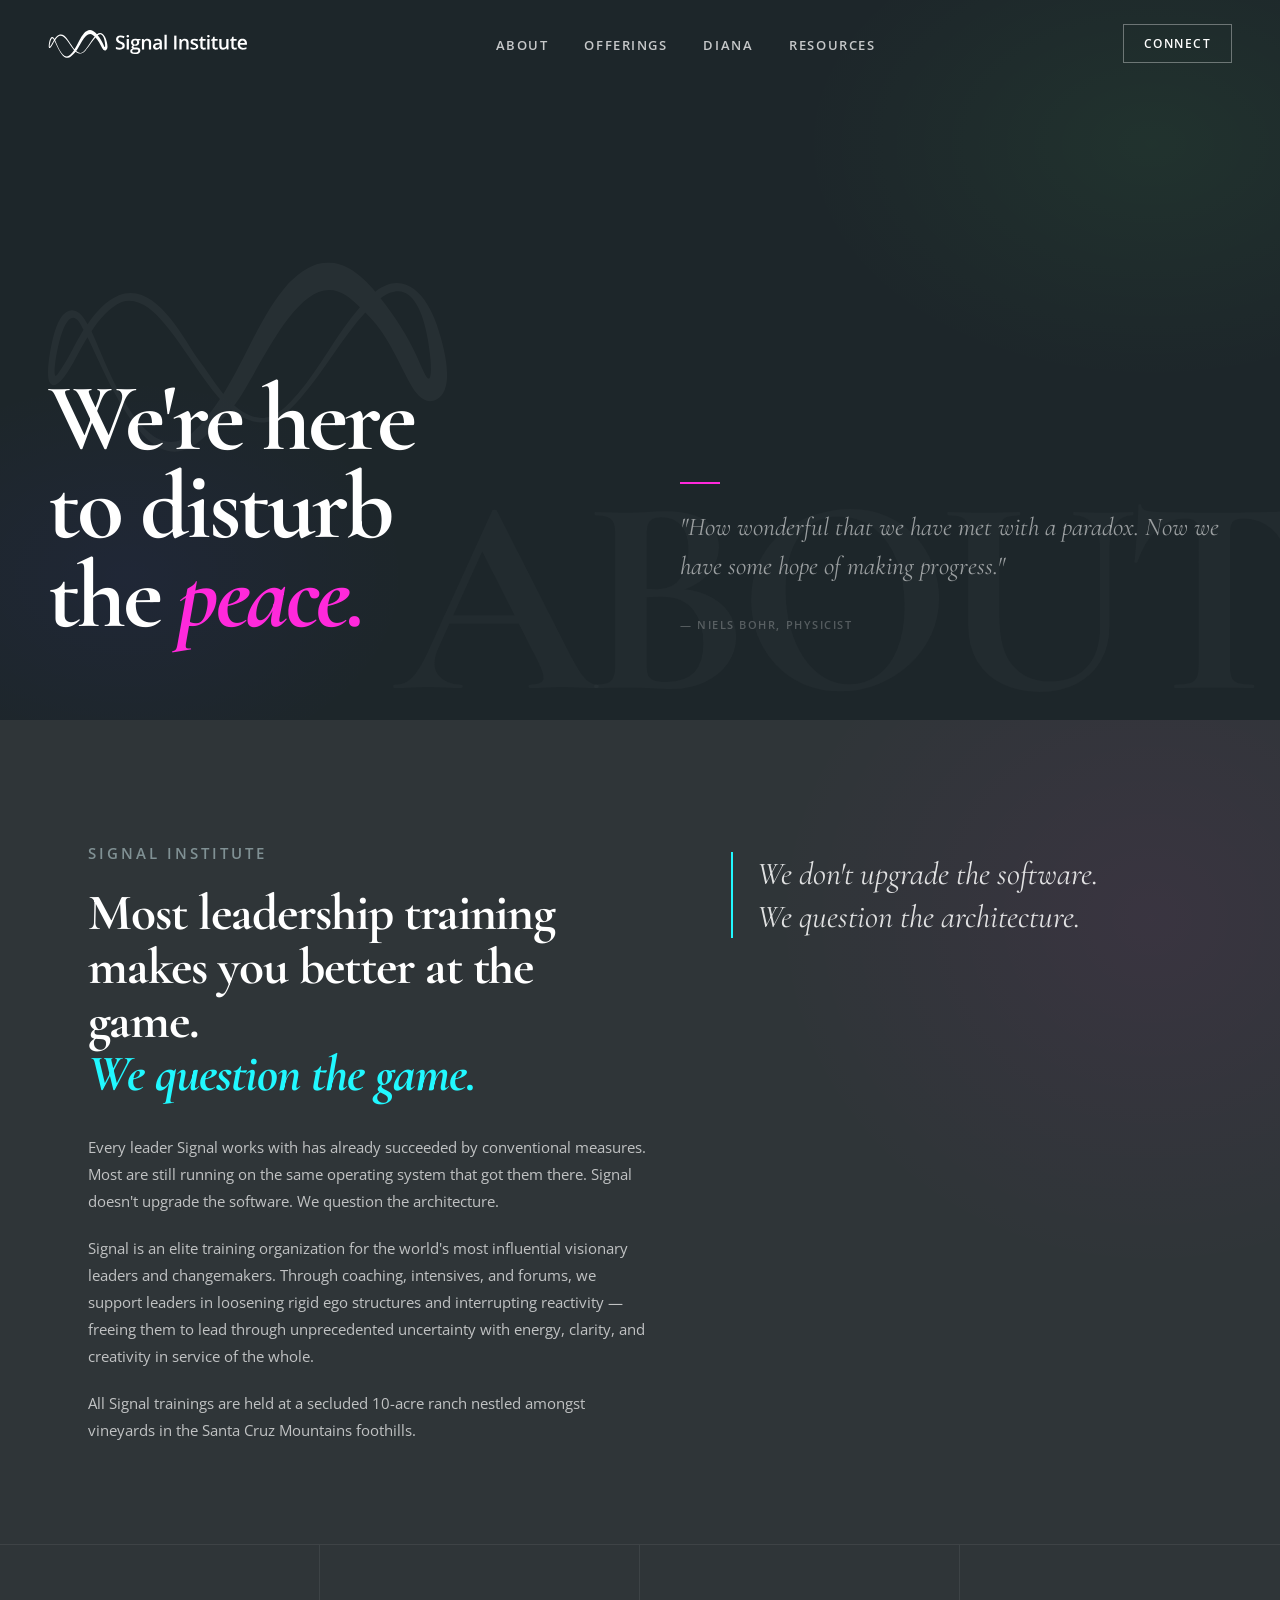
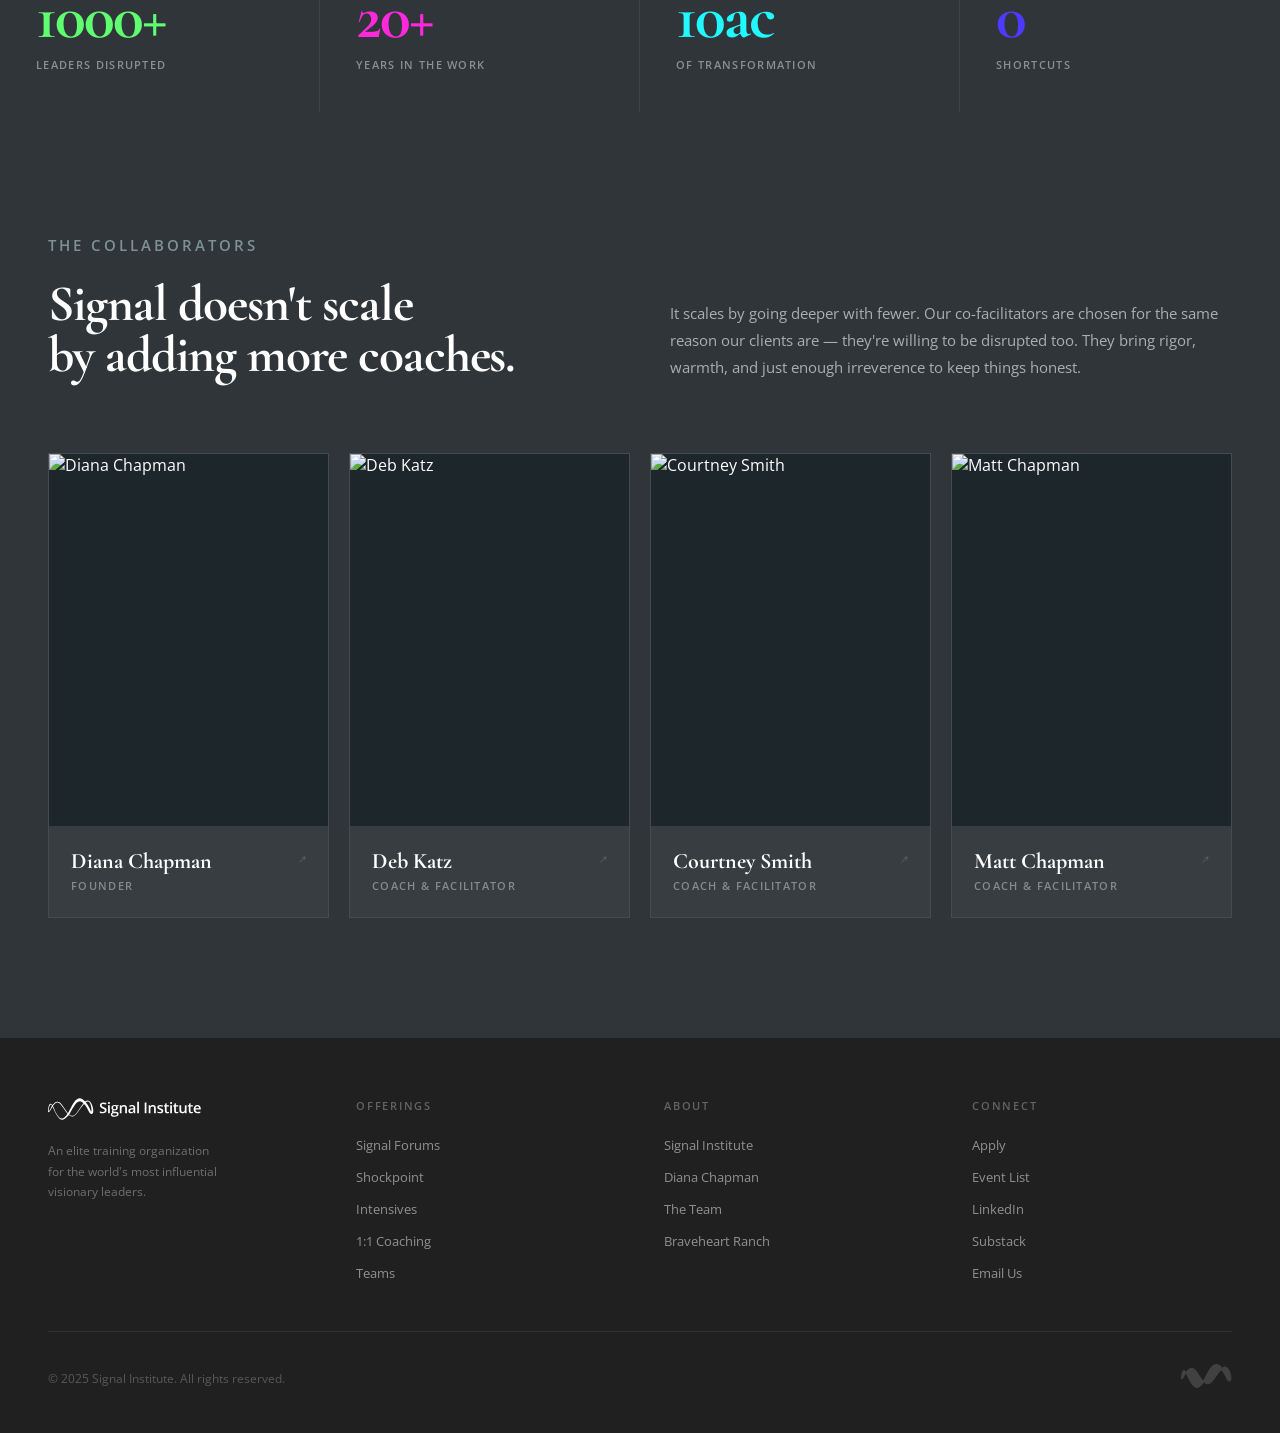
==== commit 5a54e096: "Add files via upload" ====
--- a/about/index.html
+++ b/about/index.html
@@ -15,7 +15,7 @@
 <body data-page="about">
 
 <nav id="main-nav">
-  <div class="nav-logo"><svg width="200" height="28" viewBox="0 0 546 77" fill="none" xmlns="http://www.w3.org/2000/svg">
+  <a class="nav-logo" href="../" aria-label="Signal Institute home"><svg width="200" height="28" viewBox="0 0 546 77" fill="none" xmlns="http://www.w3.org/2000/svg">
 <path fill-rule="evenodd" clip-rule="evenodd" d="M121.987 2.45466C126.176 4.85958 129.821 8.58312 132.572 11.8453C135.617 9.47874 138.462 8.41363 141.086 8.34168C143.789 8.26758 146.214 9.24912 148.333 10.867C152.424 13.9895 155.426 19.5145 157.235 24.6168C159.636 31.5182 165.783 50.9441 157.303 55.5301C152.613 58.0663 148.794 52.8362 146.84 49.3028L146.839 49.3014C141.263 39.0971 137.222 28.5672 128.509 20.2815C123.741 25.4667 119.678 31.2384 115.62 37.0954C111.498 43.0458 107.38 49.0859 102.549 54.6454L102.546 54.6486L102.539 54.6562L102.539 54.6565C99.2971 58.2265 95.825 62.1697 90.7557 64.1145L90.7523 64.1159C84.8189 66.318 78.4793 63.1145 74.0838 59.5805C71.7851 62.3922 69.1071 65.0096 66.0933 68.2162C62.3165 71.7389 57.9627 76.1022 52.5534 76.6032C43.7694 77.4166 36.9785 68.6671 32.6405 62.265C25.2217 51.3164 19.3597 36.9268 15.974 30.2609C14.3641 32.9512 13.1866 35.0292 11.7336 37.7522C10.768 39.5616 3.36329 54.1783 0.513211 48.3144C-0.877966 45.0349 0.874716 35.2074 2.03657 30.5409C2.76022 27.6345 3.71169 24.857 4.95423 22.7985C6.19035 20.7507 7.77335 19.3234 9.78104 19.3233C12.7398 19.3235 14.8074 22.7606 16.0341 25.0345C19.2424 20.2167 23.3079 15.6605 28.716 13.2944C43.3209 7.46199 54.5506 30.2036 60.9501 39.4358C62.6674 41.6705 64.3247 44.1132 66.0142 46.5433C67.6147 48.8453 69.2469 51.14 71.0013 53.2626C80.2668 38.6359 85.9767 21.3781 97.5274 8.34168C104.331 1.53805 112.358 -3.07235 121.987 2.45466ZM29.846 16.0417C24.7827 18.295 20.7915 22.9975 17.6202 27.8716C22.9483 39.1512 38.9027 85.9768 58.3728 69.0676L58.3707 69.0648C62.7682 65.074 66.3941 60.2847 69.6545 55.3452C67.6244 53.0975 65.782 50.6539 64.0041 48.2335C58.1425 40.2536 52.9466 31.481 46.4891 24.0082C42.4903 19.3808 36.5003 13.9018 29.846 16.0417ZM75.4385 57.892C77.3323 59.5404 79.6324 61.1234 82.0992 62.0794C84.6734 63.0771 87.4076 63.3854 90.0542 62.4038C94.5207 60.704 97.8074 57.0346 101.002 53.4145C105.71 47.8791 109.638 41.8252 113.62 35.7306C117.538 29.7332 121.507 23.6979 126.303 18.1226C124.331 16.2623 122.56 14.7076 120.897 13.5348C102.174 0.33091 85.266 45.4188 75.4385 57.892ZM144.253 12.1787C141.774 11.2077 138.65 11.6432 134.691 14.4656C140.631 22.066 145.895 30.0575 149.716 38.7971C150.655 40.9783 151.548 43.1707 152.66 45.2732C155.541 50.7189 155.167 42.1484 154.925 39.3876C154.435 34.0665 153.252 25.333 150.362 19.0808C148.819 15.7422 146.822 13.1847 144.253 12.1787ZM2.71377 45.1677C2.8915 46.2101 3.25056 46.1375 3.84129 45.329C5.89714 42.4975 7.64023 39.4423 9.32934 36.3394C10.9825 33.3026 12.5883 30.2124 14.3751 27.2697C13.6396 25.9041 13.1135 24.7565 12.4472 23.8924C6.3734 16.0159 2.12174 41.695 2.71377 45.1677Z" fill="white"/>
 <path d="M209.029 43.1762C209.029 46.5578 207.807 49.2111 205.362 51.136C202.917 53.0609 199.544 54.0233 195.243 54.0233C190.942 54.0233 187.422 53.3557 184.682 52.0204V46.1416C186.416 46.9566 188.254 47.5983 190.197 48.0665C192.156 48.5347 193.977 48.7688 195.659 48.7688C198.122 48.7688 199.934 48.3006 201.096 47.3642C202.275 46.4277 202.865 45.1705 202.865 43.5924C202.865 42.1704 202.327 40.9651 201.252 39.9767C200.177 38.9882 197.957 37.8176 194.593 36.465C191.124 35.0603 188.679 33.4562 187.257 31.6527C185.835 29.8492 185.124 27.6815 185.124 25.1496C185.124 21.9761 186.251 19.4789 188.506 17.658C190.76 15.8372 193.786 14.9267 197.584 14.9267C201.226 14.9267 204.85 15.7244 208.457 17.3199L206.48 22.3923C203.099 20.9703 200.081 20.2593 197.428 20.2593C195.416 20.2593 193.89 20.7015 192.85 21.5859C191.809 22.453 191.289 23.6062 191.289 25.0456C191.289 26.034 191.497 26.8838 191.913 27.5948C192.33 28.2884 193.015 28.9474 193.968 29.5717C194.922 30.196 196.639 31.0197 199.119 32.0429C201.911 33.2048 203.957 34.2886 205.258 35.2944C206.558 36.3002 207.512 37.4361 208.119 38.702C208.726 39.968 209.029 41.4594 209.029 43.1762Z" fill="white"/>
 <path d="M220.522 53.5031H214.409V24.7334H220.522V53.5031ZM214.045 17.1118C214.045 16.0193 214.339 15.1782 214.929 14.5886C215.536 13.999 216.394 13.7042 217.504 13.7042C218.579 13.7042 219.412 13.999 220.001 14.5886C220.608 15.1782 220.912 16.0193 220.912 17.1118C220.912 18.1523 220.608 18.976 220.001 19.583C219.412 20.1726 218.579 20.4674 217.504 20.4674C216.394 20.4674 215.536 20.1726 214.929 19.583C214.339 18.976 214.045 18.1523 214.045 17.1118Z" fill="white"/>
@@ -32,7 +32,7 @@
 <path d="M489.557 53.5031L488.699 49.7313H488.387C487.537 51.0666 486.323 52.1158 484.745 52.8788C483.184 53.6418 481.398 54.0233 479.387 54.0233C475.901 54.0233 473.3 53.1563 471.583 51.4221C469.866 49.6879 469.008 47.0607 469.008 43.5404V24.7334H475.173V42.4738C475.173 44.6762 475.623 46.3323 476.525 47.4422C477.427 48.5347 478.84 49.081 480.765 49.081C483.332 49.081 485.213 48.318 486.41 46.7919C487.624 45.2485 488.231 42.6733 488.231 39.0662V24.7334H494.37V53.5031H489.557Z" fill="white"/>
 <path d="M512.469 49.081C513.96 49.081 515.452 48.8469 516.943 48.3787V52.9828C516.267 53.2777 515.391 53.5204 514.316 53.7112C513.258 53.9193 512.157 54.0233 511.012 54.0233C505.22 54.0233 502.324 50.9712 502.324 44.867V29.3636H498.396V26.6583L502.61 24.4213L504.691 18.3344H508.463V24.7334H516.657V29.3636H508.463V44.7629C508.463 46.237 508.827 47.3295 509.556 48.0405C510.301 48.7342 511.273 49.081 512.469 49.081Z" fill="white"/>
 <path d="M533.95 54.0233C529.476 54.0233 525.973 52.7227 523.441 50.1215C520.927 47.5029 519.669 43.9045 519.669 39.3263C519.669 34.6268 520.84 30.933 523.181 28.2451C525.522 25.5571 528.739 24.2132 532.832 24.2132C536.629 24.2132 539.63 25.3664 541.832 27.6728C544.034 29.9792 545.135 33.1527 545.135 37.1933V40.4969H525.964C526.051 43.2889 526.805 45.4393 528.227 46.948C529.649 48.4394 531.652 49.185 534.236 49.185C535.936 49.185 537.514 49.029 538.971 48.7168C540.445 48.3873 542.023 47.8497 543.705 47.104V52.0724C542.213 52.7834 540.705 53.2863 539.179 53.5811C537.653 53.8759 535.91 54.0233 533.95 54.0233ZM532.832 28.8434C530.889 28.8434 529.329 29.459 528.149 30.6902C526.987 31.9215 526.294 33.7163 526.068 36.0748H539.127C539.092 33.699 538.52 31.9041 537.41 30.6902C536.3 29.459 534.774 28.8434 532.832 28.8434Z" fill="white"/>
-</svg></div>
+</svg></a>
   <ul class="nav-links">
     <li><a href="../about/">About</a></li>
     <li><a href="../offerings/">Offerings</a></li>
@@ -107,7 +107,7 @@
     </div>
     <div class="team-grid">
 
-      <div class="team-card reveal">
+      <a class="team-card reveal" href="diana.html">
         <div class="team-card-photo">
           <img src="https://dusty-fuchsia-afistkohhb.edgeone.app/i-LWrSFrb-X3.jpg" alt="Diana Chapman" style="width:100%;height:100%;object-fit:cover;object-position:center top;display:block;">
         </div>
@@ -116,9 +116,9 @@
           <div class="team-card-name">Diana Chapman <span class="team-card-arrow">↗</span></div>
           <div class="team-card-role">Founder</div>
         </div>
-      </div>
-
-      <div class="team-card reveal reveal-delay-1">
+      </a>
+
+      <a class="team-card reveal reveal-delay-1" href="deb.html">
         <div class="team-card-photo">
           <img src="https://i.imgur.com/vG3cECp.jpeg" alt="Deb Katz" style="width:100%;height:100%;object-fit:cover;object-position:center top;display:block;">
         </div>
@@ -127,9 +127,9 @@
           <div class="team-card-name">Deb Katz <span class="team-card-arrow">↗</span></div>
           <div class="team-card-role">Coach & Facilitator</div>
         </div>
-      </div>
-
-      <div class="team-card reveal reveal-delay-2">
+      </a>
+
+      <a class="team-card reveal reveal-delay-2" href="courtney.html">
         <div class="team-card-photo">
           <img src="https://images.squarespace-cdn.com/content/v1/630e7e5d73716f20108cd267/4e1e4b46-7a1c-4307-a13b-3d03f497abb7/COURTNEY_65_BW.JPG" alt="Courtney Smith" style="width:100%;height:100%;object-fit:cover;object-position:center top;display:block;">
         </div>
@@ -138,9 +138,9 @@
           <div class="team-card-name">Courtney Smith <span class="team-card-arrow">↗</span></div>
           <div class="team-card-role">Coach & Facilitator</div>
         </div>
-      </div>
-
-      <div class="team-card reveal reveal-delay-3">
+      </a>
+
+      <a class="team-card reveal reveal-delay-3" href="matt.html">
         <div class="team-card-photo">
           <img src="https://media.licdn.com/dms/image/v2/D5603AQFDoEtzc28vGg/profile-displayphoto-scale_400_400/B56Zk15dXbG0Ag-/0/1757545880026?e=1776902400&v=beta&t=X17LNvV_7RSCRcKYYLFVpO--bakISL5YSPC-TPzzHWk" alt="Matt Chapman" style="width:100%;height:100%;object-fit:cover;object-position:center top;display:block;">
         </div>
@@ -149,7 +149,7 @@
           <div class="team-card-name">Matt Chapman <span class="team-card-arrow">↗</span></div>
           <div class="team-card-role">Coach & Facilitator</div>
         </div>
-      </div>
+      </a>
 
     </div>
   </div>
--- a/assets/css/common.css
+++ b/assets/css/common.css
@@ -98,4 +98,7 @@
 @media (max-width: 900px) {
   nav { padding: 20px 24px; }
   .nav-links { gap: 18px; }
-}+}
+
+.nav-logo { display:inline-flex; align-items:center; text-decoration:none; color:inherit; }
+.nav-logo:focus-visible { outline: 2px solid rgba(255,255,255,0.65); outline-offset: 6px; }
--- a/assets/css/pages/about.css
+++ b/assets/css/pages/about.css
@@ -1757,4 +1757,6 @@
     .team-grid { grid-template-columns: 1fr 1fr; }
     .team-header { grid-template-columns: 1fr; gap: 20px; }
     .team-section { padding: 80px 24px; }
-  }+  }
+
+.team-card { text-decoration:none; color:inherit; display:block; }
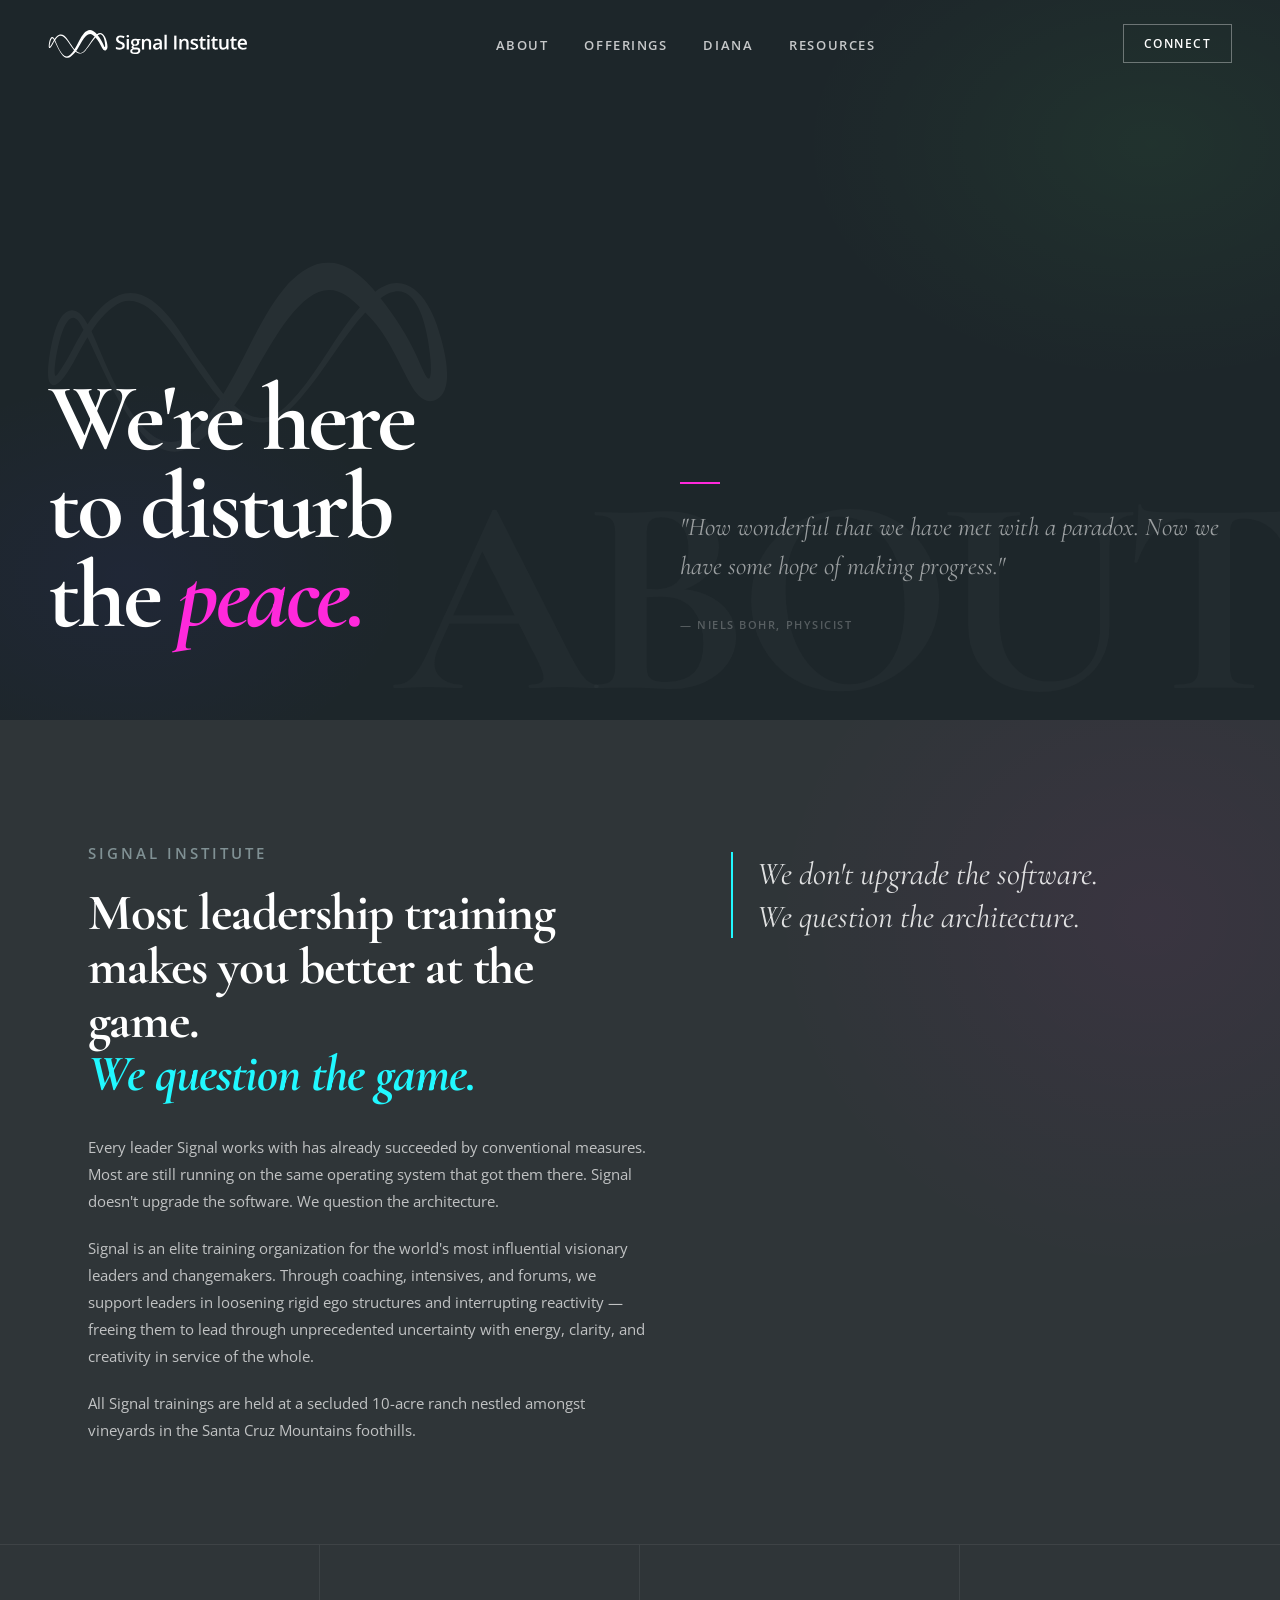
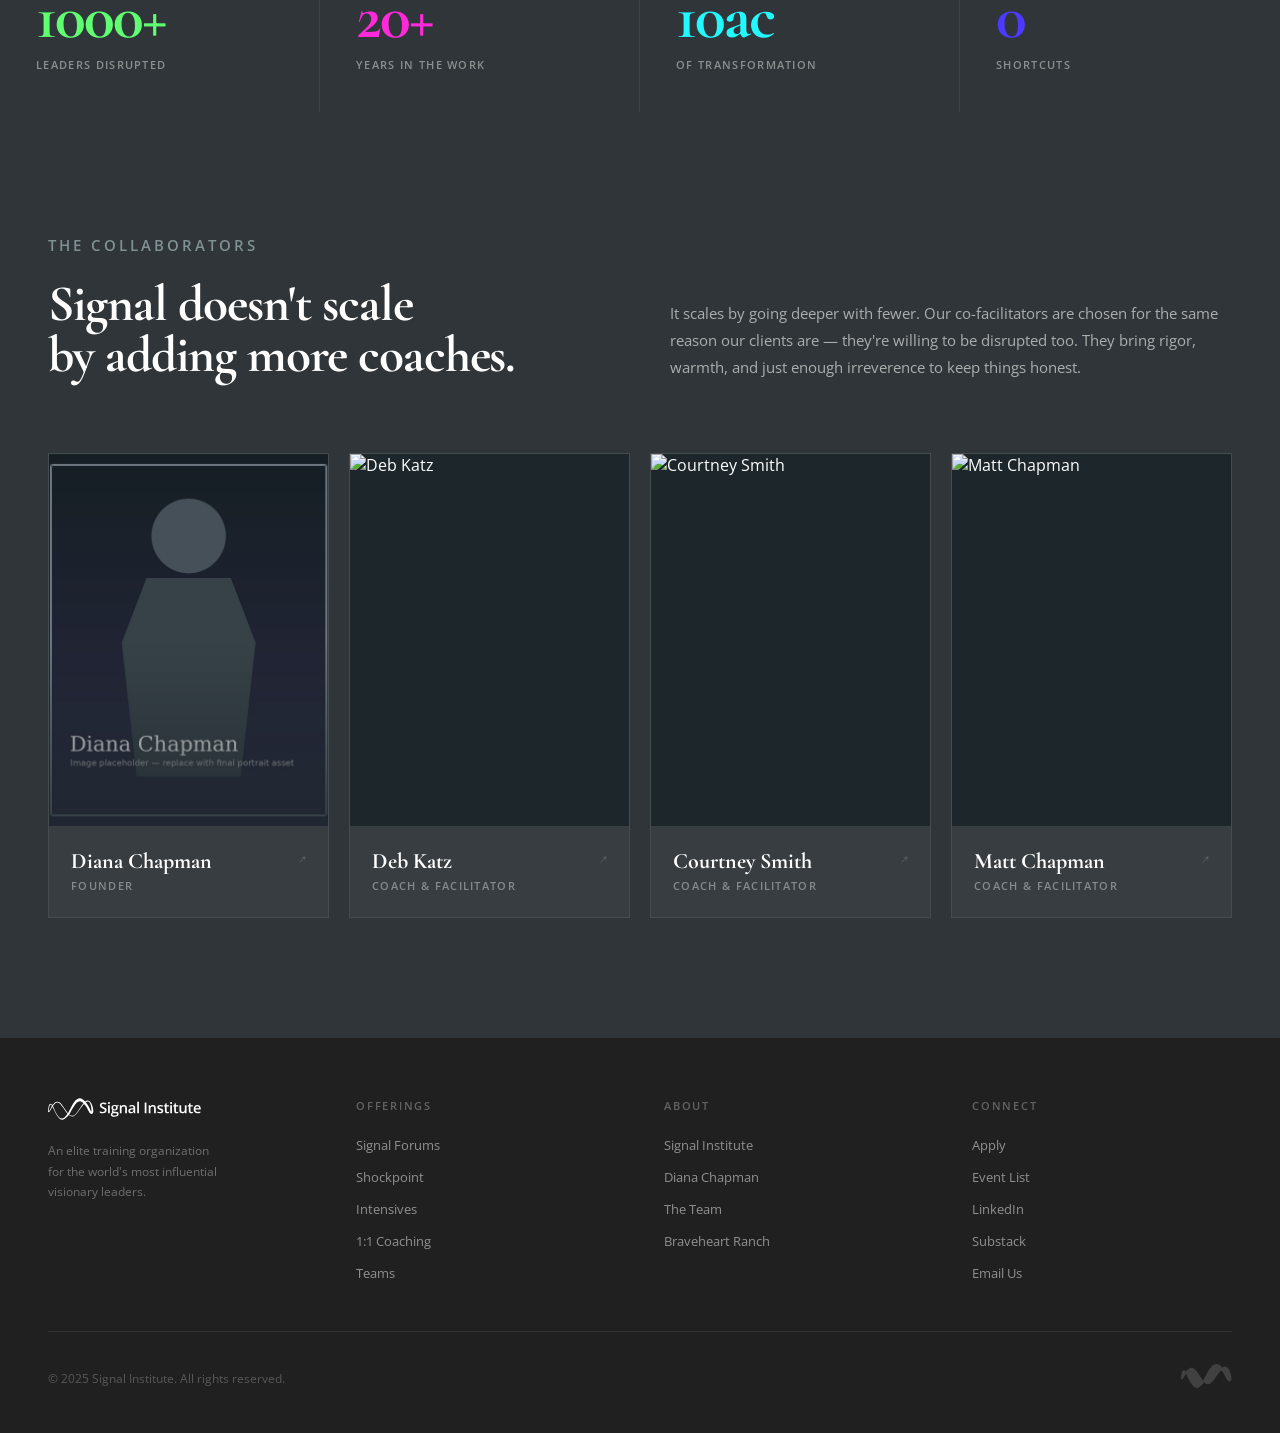
==== commit d8830167: "Add files via upload" ====
--- a/about/index.html
+++ b/about/index.html
@@ -109,7 +109,7 @@
 
       <a class="team-card reveal" href="diana.html">
         <div class="team-card-photo">
-          <img src="https://dusty-fuchsia-afistkohhb.edgeone.app/i-LWrSFrb-X3.jpg" alt="Diana Chapman" style="width:100%;height:100%;object-fit:cover;object-position:center top;display:block;">
+          <img src="../assets/diana-placeholder.jpg" alt="Diana Chapman" style="width:100%;height:100%;object-fit:cover;object-position:center top;display:block;">
         </div>
         <div class="team-card-accent"></div>
         <div class="team-card-info">
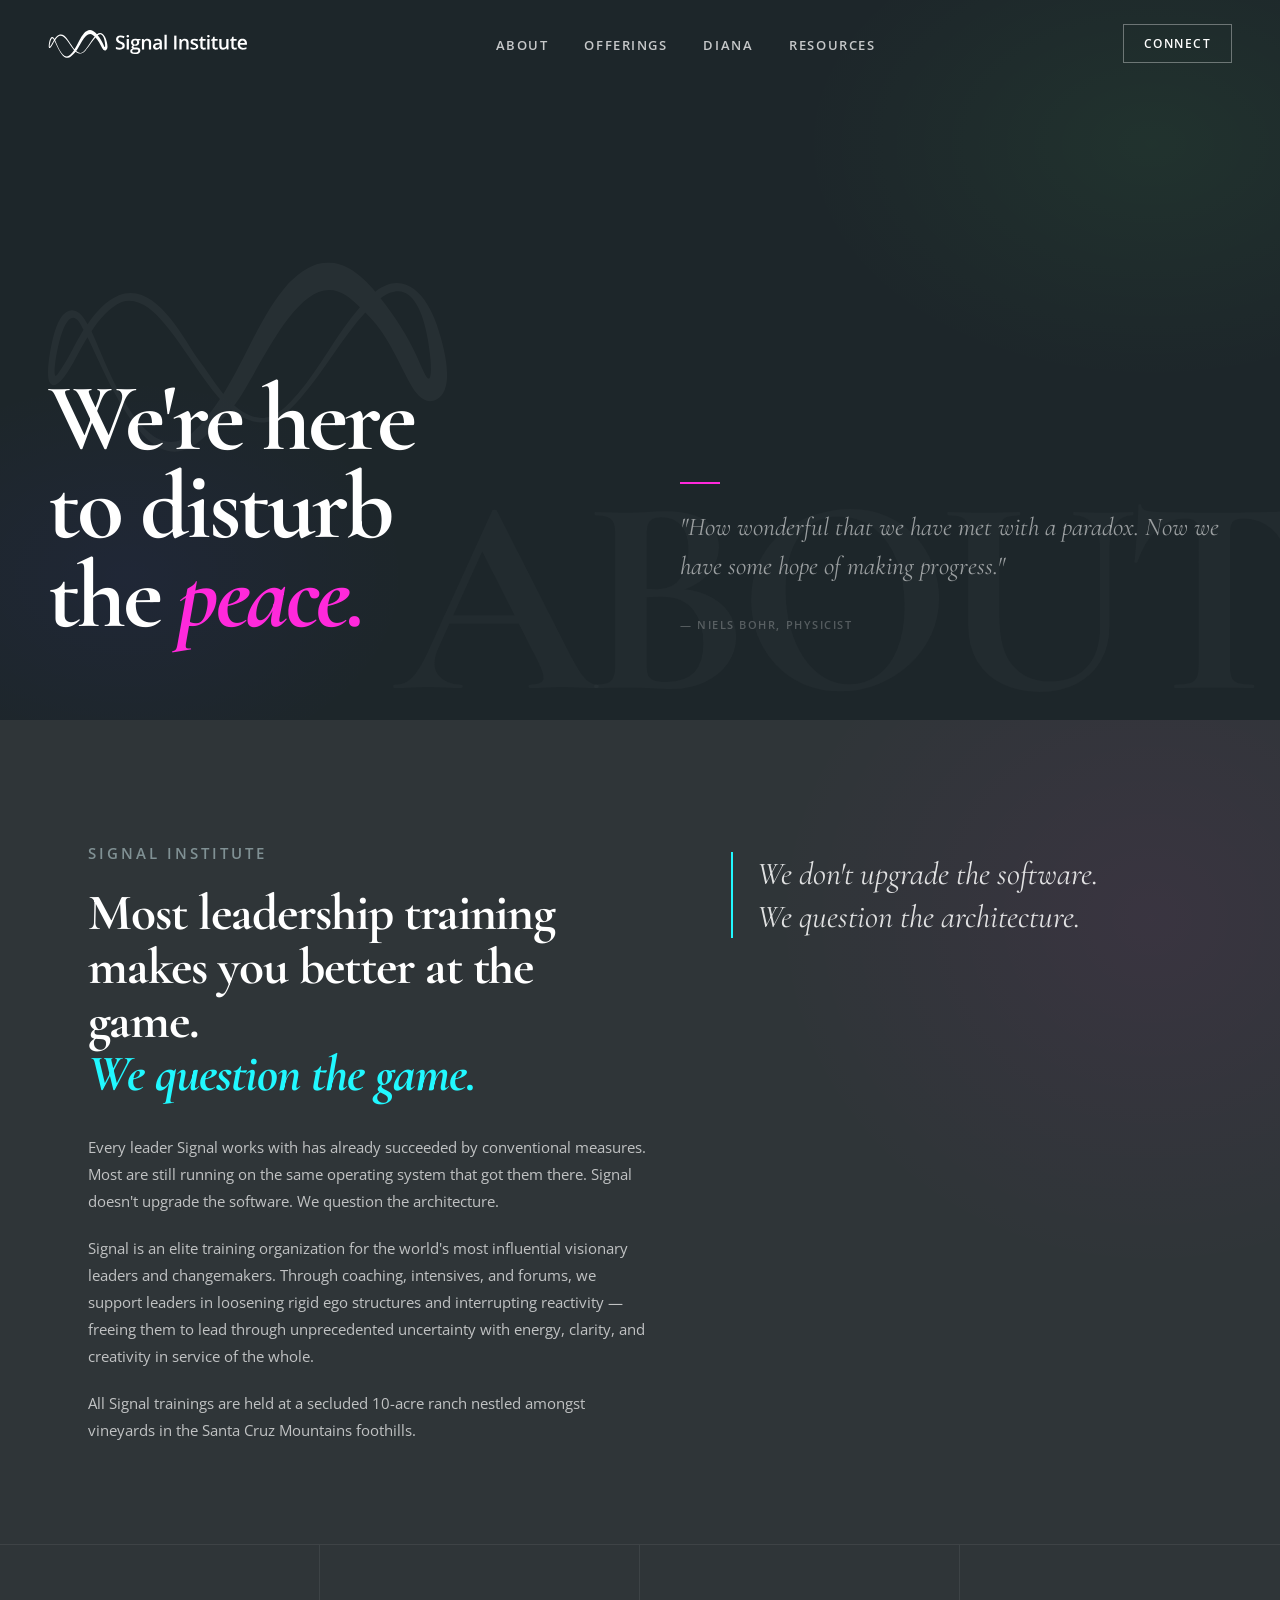
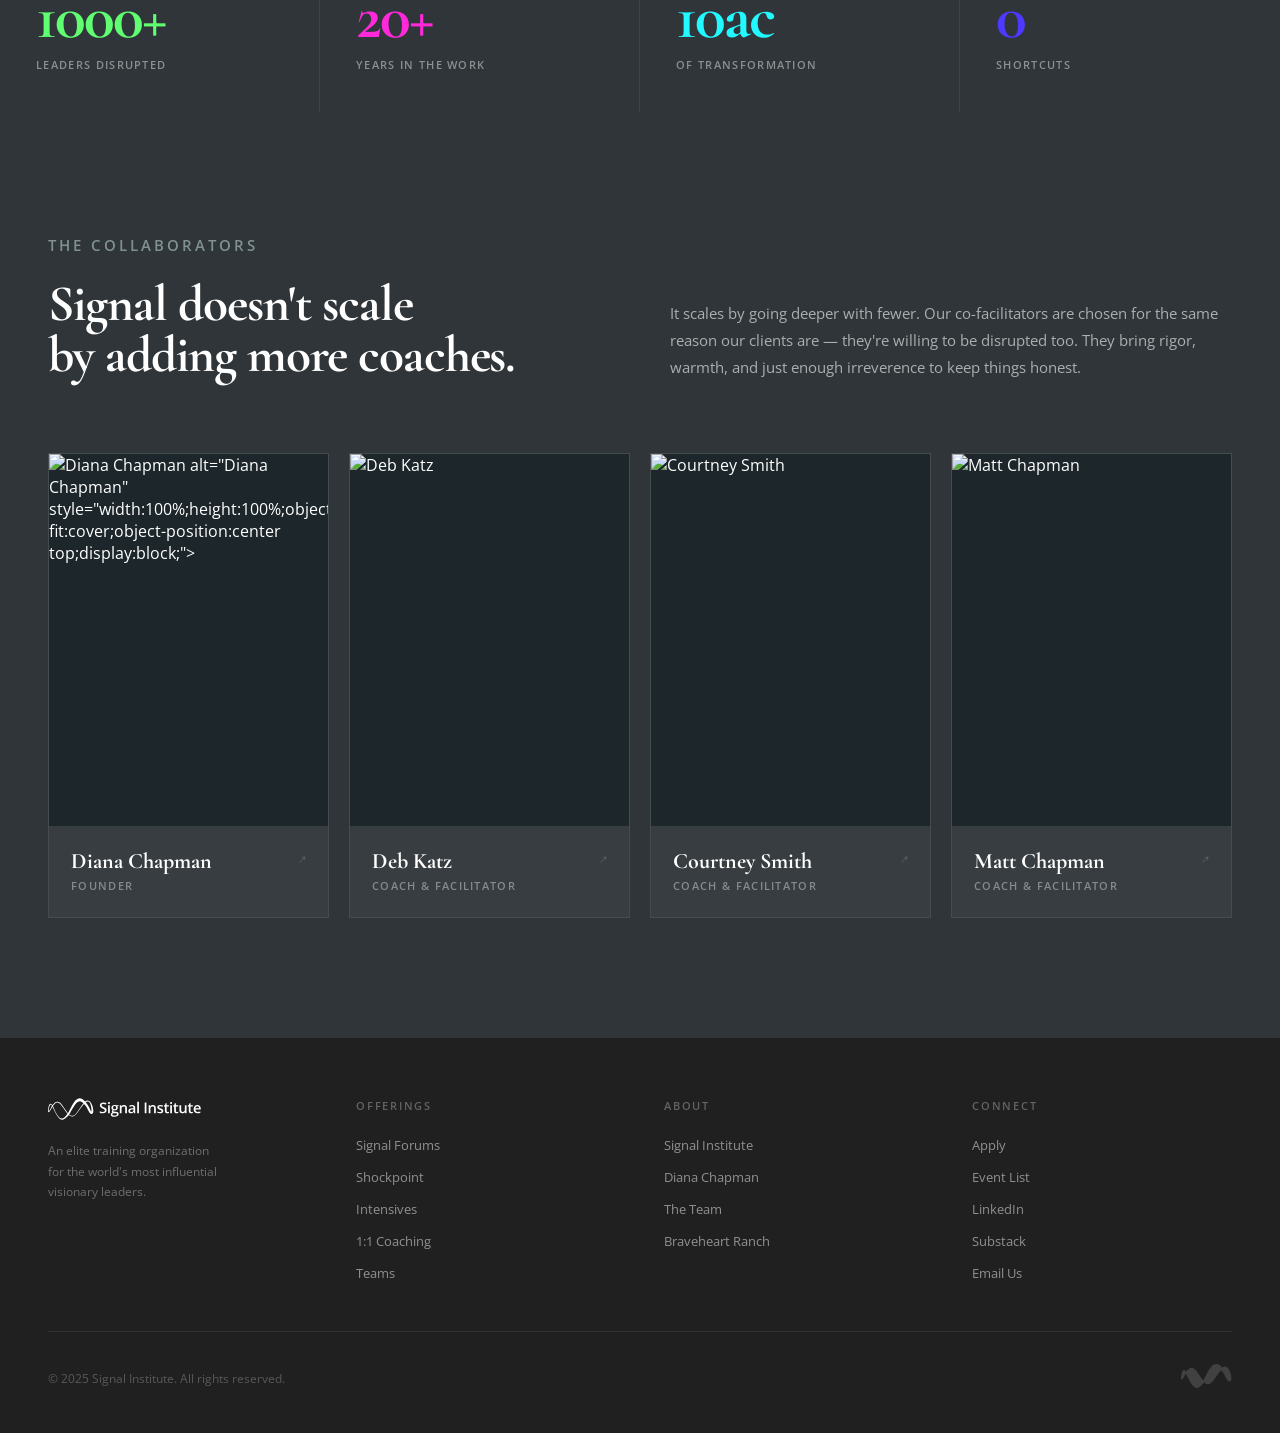
==== commit 5f50b676: "Update index.html" ====
--- a/about/index.html
+++ b/about/index.html
@@ -109,7 +109,7 @@
 
       <a class="team-card reveal" href="diana.html">
         <div class="team-card-photo">
-          <img src="../assets/diana-placeholder.jpg" alt="Diana Chapman" style="width:100%;height:100%;object-fit:cover;object-position:center top;display:block;">
+          <img src="assets/images/diana.jpg" alt="Diana Chapman"> alt="Diana Chapman" style="width:100%;height:100%;object-fit:cover;object-position:center top;display:block;">
         </div>
         <div class="team-card-accent"></div>
         <div class="team-card-info">
@@ -225,4 +225,4 @@
 
 
 </body>
-</html>+</html>
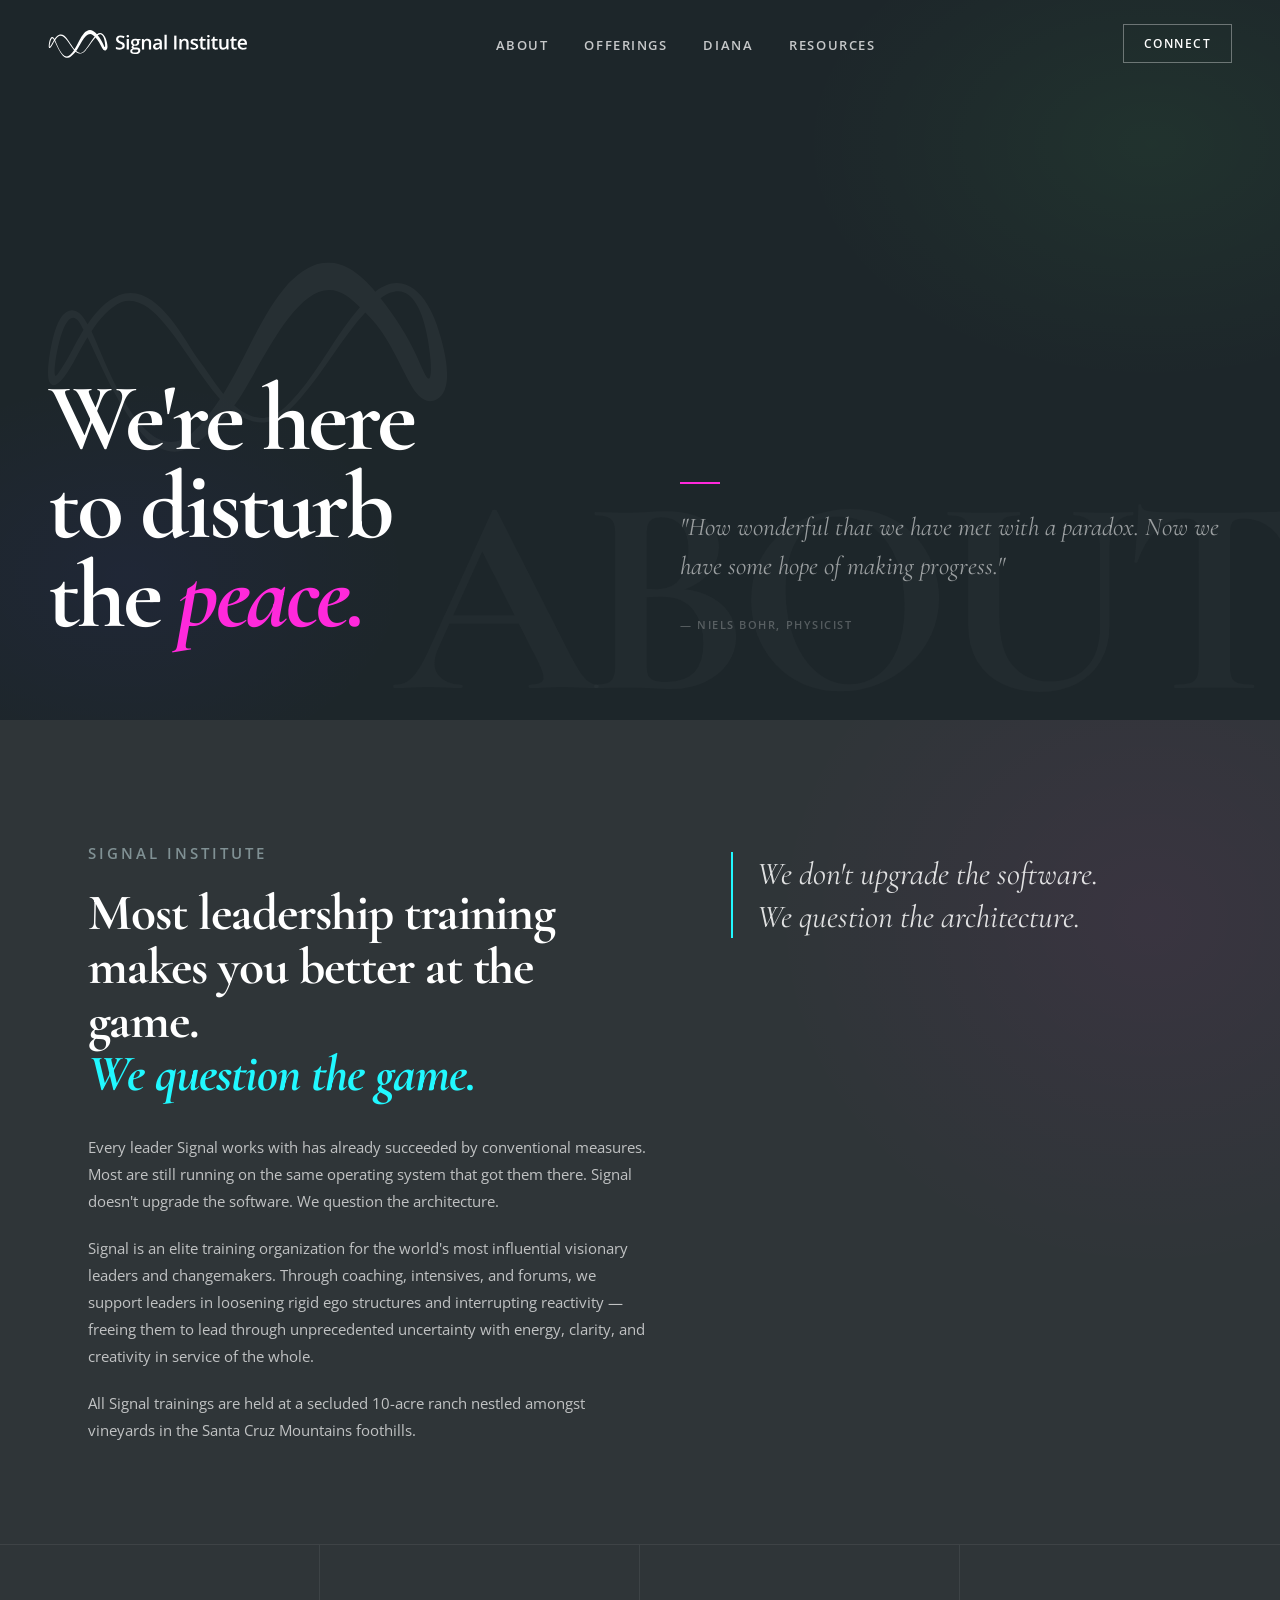
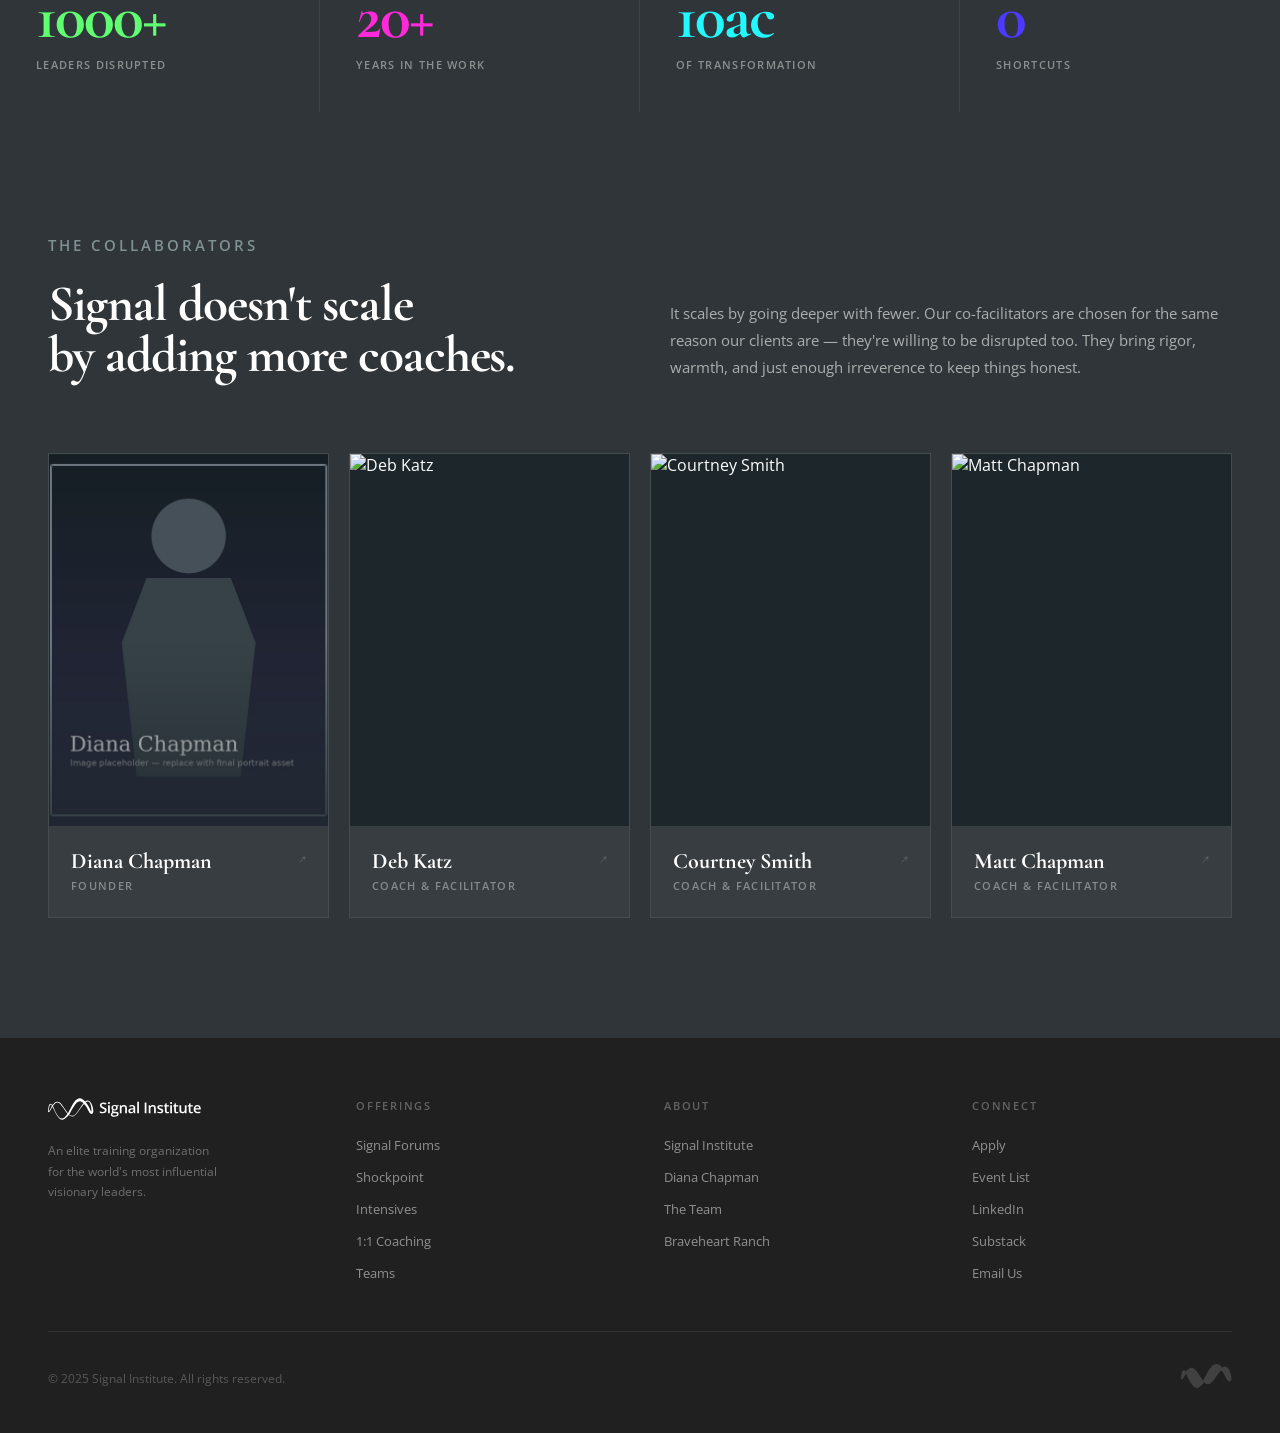
==== commit 7f5a4638: "Add files via upload" ====
--- a/about/index.html
+++ b/about/index.html
@@ -109,7 +109,7 @@
 
       <a class="team-card reveal" href="diana.html">
         <div class="team-card-photo">
-          <img src="assets/images/diana.jpg" alt="Diana Chapman"> alt="Diana Chapman" style="width:100%;height:100%;object-fit:cover;object-position:center top;display:block;">
+          <img src="../assets/diana-placeholder.jpg" alt="Diana Chapman" style="width:100%;height:100%;object-fit:cover;object-position:center top;display:block;">
         </div>
         <div class="team-card-accent"></div>
         <div class="team-card-info">
@@ -225,4 +225,4 @@
 
 
 </body>
-</html>
+</html>
